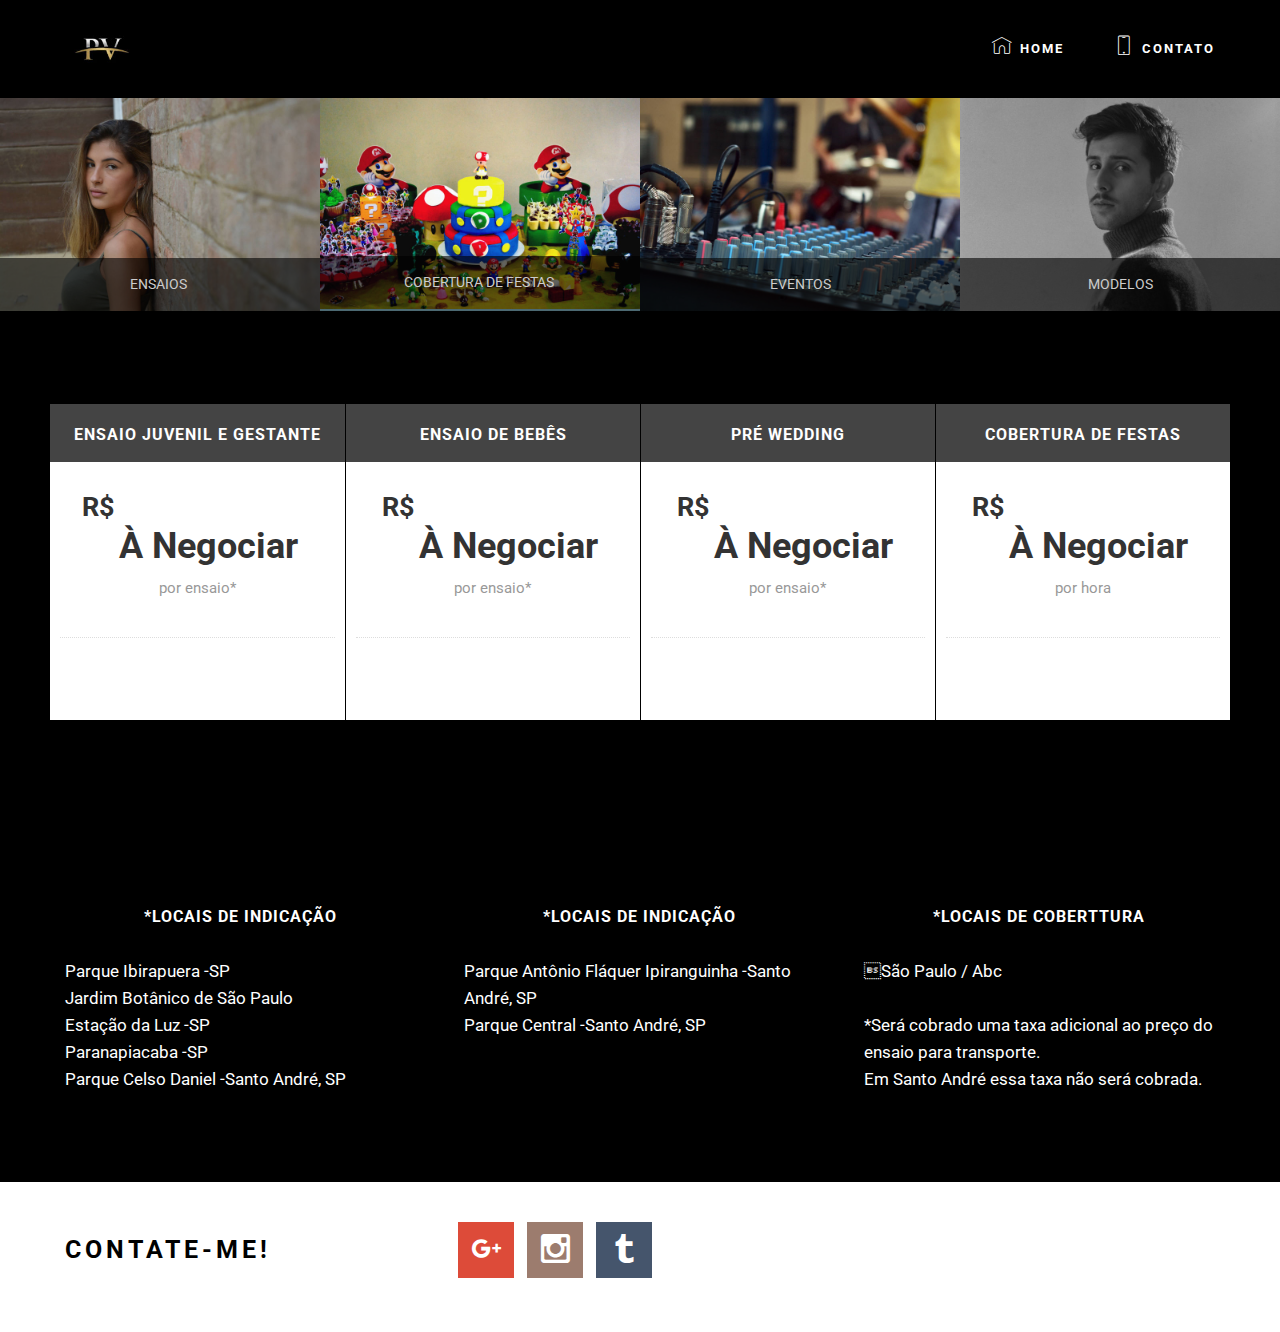
==== index.html @ 48c70015 "create github pages" ====
<!DOCTYPE html>
<html >
<head>
  <!-- Site made with Mobirise Website Builder v4.8.1, https://mobirise.com -->
  <meta charset="UTF-8">
  <meta http-equiv="X-UA-Compatible" content="IE=edge">
  <meta name="generator" content="Mobirise v4.8.1, mobirise.com">
  <meta name="viewport" content="width=device-width, initial-scale=1, minimum-scale=1">
  <link rel="shortcut icon" href="assets/images/2018-08-18-03.23.39-11-128x128.jpg" type="image/x-icon">
  <meta name="description" content="Fotografia, ensaios, coberturas de festas, fotos, abc, santo andré, são paulo

">
  <title>Saiba Mais</title>
  <link rel="stylesheet" href="assets/web/assets/mobirise-icons/mobirise-icons.css">
  <link rel="stylesheet" href="https://fonts.googleapis.com/css?family=Roboto:700,400&subset=cyrillic,latin,greek,vietnamese">
  <link rel="stylesheet" href="assets/bootstrap/css/bootstrap.min.css">
  <link rel="stylesheet" href="assets/socicon/css/socicon.min.css">
  <link rel="stylesheet" href="assets/mobirise/css/style.css">
  <link rel="stylesheet" href="assets/mobirise-gallery/style.css">
  <link rel="stylesheet" href="assets/mobirise-slider/style.css">
  <link rel="stylesheet" href="assets/mobirise/css/mbr-additional.css" type="text/css">
  
  
  
</head>
<body>
  <section class="mbr-navbar mbr-navbar--freeze mbr-navbar--absolute mbr-navbar--sticky mbr-navbar--auto-collapse" id="ext_menu-0" data-rv-view="0">
    <div class="mbr-navbar__section mbr-section">
        <div class="mbr-section__container container">
            <div class="mbr-navbar__container">
                <div class="mbr-navbar__column mbr-navbar__column--s mbr-navbar__brand">
                    <span class="mbr-navbar__brand-link mbr-brand mbr-brand--inline">
                        <span class="mbr-brand__logo"><a href="http://picturesvendrame.com"><img src="assets/images/2018-08-18-03.23.39-11-128x128.jpg" class="mbr-navbar__brand-img mbr-brand__img" alt="Fotografria" title="Fotografia"></a></span>
                        
                    </span>
                </div>
                <div class="mbr-navbar__hamburger mbr-hamburger"><span class="mbr-hamburger__line"></span></div>
                <div class="mbr-navbar__column mbr-navbar__menu">
                    <nav class="mbr-navbar__menu-box mbr-navbar__menu-box--inline-right">
                        <div class="mbr-navbar__column">
                            <ul class="mbr-navbar__items mbr-navbar__items--right float-left mbr-buttons mbr-buttons--freeze mbr-buttons--right btn-decorator mbr-buttons--active mbr-buttons--only-links"><li class="mbr-navbar__item"><a class="mbr-buttons__link btn text-white" href="https://sofiavendrame.github.io/PicturesVendrame/"><span class="mbri-home mbr-iconfont mbr-iconfont-btn"></span>HOME</a></li> <li class="mbr-navbar__item"><a class="mbr-buttons__link btn text-white" href="https://sofiavendrame.github.io/Contato/" target="_blank"><span class="mbri-mobile mbr-iconfont mbr-iconfont-btn"></span>CONTATO</a></li> </ul>                            
                            
                        </div>
                    </nav>
                </div>
            </div>
        </div>
    </div>
</section>

<section class="engine"><a href="https://mobiri.se/q">free responsive web templates</a></section><section class="mbr-gallery mbr-section mbr-section--no-padding mbr-after-navbar" id="gallery1-1" data-rv-view="2" style="background-color: rgb(76, 105, 114);">
    <!-- Gallery -->
    <div class=" mbr-gallery-layout-default">
        <div>
            <div class="row mbr-gallery-row no-gutter">

                <div class="col-lg-3 col-md-4 col-sm-6 col-xs-12 mbr-gallery-item">

                     <figcaption class="mbr-figure__caption mbr-figure__caption--std-grid">
                        <div class="mbr-caption-background"></div>
                        <small class="mbr-figure__caption-small">ENSAIOS&nbsp;</small>
                    </figcaption>

                    <a href="#lb-gallery1-1" data-slide-to="0" data-toggle="modal">
                        <img src="assets/images/dsc-555-2000x1333-800x533.jpg" alt="" title="ENSAIOS ">
                        <span class="icon glyphicon glyphicon-zoom-in"></span>
                    </a>
                </div><div class="col-lg-3 col-md-4 col-sm-6 col-xs-12 mbr-gallery-item">

                     <figcaption class="mbr-figure__caption mbr-figure__caption--std-grid">
                        <div class="mbr-caption-background"></div>
                        <small class="mbr-figure__caption-small">COBERTURA DE FESTAS&nbsp;</small>
                    </figcaption>

                    <a href="#lb-gallery1-1" data-slide-to="1" data-toggle="modal">
                        <img src="assets/images/dsc-1242-2000x1319-800x528.jpg" alt="" title="">
                        <span class="icon glyphicon glyphicon-zoom-in"></span>
                    </a>
                </div><div class="col-lg-3 col-md-4 col-sm-6 col-xs-12 mbr-gallery-item">

                     <figcaption class="mbr-figure__caption mbr-figure__caption--std-grid">
                        <div class="mbr-caption-background"></div>
                        <small class="mbr-figure__caption-small">EVENTOS<br></small>
                    </figcaption>

                    <a href="#lb-gallery1-1" data-slide-to="2" data-toggle="modal">
                        <img src="assets/images/dsc-991-2000x1333-800x533.jpg" alt="" title="ENSAIOS ">
                        <span class="icon glyphicon glyphicon-zoom-in"></span>
                    </a>
                </div><div class="col-lg-3 col-md-4 col-sm-6 col-xs-12 mbr-gallery-item">

                     <figcaption class="mbr-figure__caption mbr-figure__caption--std-grid">
                        <div class="mbr-caption-background"></div>
                        <small class="mbr-figure__caption-small">MODELOS<br></small>
                    </figcaption>

                    <a href="#lb-gallery1-1" data-slide-to="3" data-toggle="modal">
                        <img src="assets/images/preto-e-branco-2000x1333-800x533.jpg" alt="" title="ENSAIOS ">
                        <span class="icon glyphicon glyphicon-zoom-in"></span>
                    </a>
                </div>
            </div>
        </div>
        <div class="clearfix"></div>
    </div>

    <!-- Lightbox -->
    <div data-app-prevent-settings="" class="mbr-slider modal fade carousel slide" tabindex="-1" data-keyboard="true" data-interval="false" id="lb-gallery1-1">
        <div class="modal-dialog">
            <div class="modal-content">
                <div class="modal-body">
                    <ol class="carousel-indicators">
                        <li data-app-prevent-settings="" data-target="#lb-gallery1-1" data-slide-to="0"></li><li data-app-prevent-settings="" data-target="#lb-gallery1-1" data-slide-to="1"></li><li data-app-prevent-settings="" data-target="#lb-gallery1-1" data-slide-to="2"></li><li data-app-prevent-settings="" data-target="#lb-gallery1-1" class=" active" data-slide-to="3"></li>
                    </ol>
                    <div class="carousel-inner">
                        <div class="item">
                            <img src="assets/images/dsc-555-2000x1333.jpg" alt="" title="ENSAIOS ">
                        </div><div class="item">
                            <img src="assets/images/dsc-1242-2000x1319.jpg" alt="" title="">
                        </div><div class="item">
                            <img src="assets/images/dsc-991-2000x1333.jpg" alt="" title="ENSAIOS ">
                        </div><div class="item active">
                            <img src="assets/images/preto-e-branco-2000x1333.jpg" alt="" title="ENSAIOS ">
                        </div>
                    </div>
                    <a class="left carousel-control" role="button" data-slide="prev" href="#lb-gallery1-1">
                        <span class="glyphicon glyphicon-menu-left" aria-hidden="true"></span>
                        <span class="sr-only">Previous</span>
                    </a>
                    <a class="right carousel-control" role="button" data-slide="next" href="#lb-gallery1-1">
                        <span class="glyphicon glyphicon-menu-right" aria-hidden="true"></span>
                        <span class="sr-only">Next</span>
                    </a>

                    <a class="close" href="#" role="button" data-dismiss="modal">
                        <span class="glyphicon glyphicon-remove" aria-hidden="true"></span>
                        <span class="sr-only">Close</span>
                    </a>
                </div>
            </div>
        </div>
    </div>
</section>

<section class="mbr-section mbr-section--relative mbr-section--fixed-size" id="pricing-table1-2" data-rv-view="21" style="background-color: rgb(0, 0, 0);">
    
    <div class="mbr-section__container mbr-section__container--std-top-padding container" style="padding-top: 93px; margin-bottom: -31px;">
        <div class="row">
            <div class="mbr-plan col-xs-12 mbr-plan--first col-md-3 col-sm-6">
                <div class="mbr-plan__box">
                    <div class="mbr-plan__header">
                        <div class="mbr-header mbr-header--reduce mbr-header--center mbr-header--wysiwyg">
                            <h3 class="mbr-header__text">ENSAIO JUVENIL E GESTANTE</h3>
                        </div>
                    </div>
                    <div class="mbr-plan__number">
                        <div class="mbr-number mbr-number--price">
                            <div class="mbr-number__num">
                                <div class="mbr-number__group">
                                    <sup class="mbr-number__left">R$</sup><span class="mbr-number__value">À Negociar&nbsp;</span>
                                </div>
                            </div>
                            <div class="mbr-number__caption">por ensaio*</div>
                        </div>
                    </div>
                    <div class="mbr-plan__details"><ul><li></li></ul></div>
                    
                </div>
            </div>
            <div class="mbr-plan col-xs-12 col-md-3 col-sm-6">
                <div class="mbr-plan__box">
                    <div class="mbr-plan__header">
                        <div class="mbr-header mbr-header--reduce mbr-header--center mbr-header--wysiwyg">
                            <h3 class="mbr-header__text">ENSAIO DE BEBÊS</h3>
                        </div>
                    </div>
                    <div class="mbr-plan__number">
                        <div class="mbr-number mbr-number--price">
                            <div class="mbr-number__num">
                                <div class="mbr-number__group">
                                    <sup class="mbr-number__left">R$</sup><span class="mbr-number__value">À Negociar</span>
                                </div>
                            </div>
                            <div class="mbr-number__caption">por ensaio*</div>
                        </div>
                    </div>
                    <div class="mbr-plan__details"><ul><li></li></ul></div>
                    
                </div>
            </div>
            <div class="mbr-plan col-xs-12 col-md-3 col-sm-6">
                <div class="mbr-plan__box">
                    <div class="mbr-plan__header">
                        <div class="mbr-header mbr-header--reduce mbr-header--center mbr-header--wysiwyg">
                            <h3 class="mbr-header__text">PRÉ WEDDING</h3>
                        </div>
                    </div>
                    <div class="mbr-plan__number">
                        <div class="mbr-number mbr-number--price">
                            <div class="mbr-number__num">
                                <div class="mbr-number__group">
                                    <sup class="mbr-number__left">R$</sup><span class="mbr-number__value">À Negociar</span>
                                </div>
                            </div>
                            <div class="mbr-number__caption">por ensaio*</div>
                        </div>
                    </div>
                    <div class="mbr-plan__details"><ul><li></li></ul></div>
                    
                </div>
            </div>
            <div class="mbr-plan col-xs-12 mbr-plan--last col-md-3 col-sm-6">
                <div class="mbr-plan__box">
                    <div class="mbr-plan__header">
                        <div class="mbr-header mbr-header--reduce mbr-header--center mbr-header--wysiwyg">
                            <h3 class="mbr-header__text">COBERTURA DE FESTAS</h3>
                        </div>
                    </div>
                    <div class="mbr-plan__number">
                        <div class="mbr-number mbr-number--price">
                            <div class="mbr-number__num">
                                <div class="mbr-number__group">
                                    <sup class="mbr-number__left">R$</sup><span class="mbr-number__value">À Negociar</span>
                                </div>
                            </div>
                            <div class="mbr-number__caption">por hora</div>
                        </div>
                    </div>
                    <div class="mbr-plan__details"><ul><li></li></ul></div>
                    
                </div>
            </div>
            
        </div>
    </div>
</section>

<section class="mbr-section mbr-section--relative mbr-section--fixed-size" id="content4-6" data-rv-view="24" style="background-color: rgb(0, 0, 0);">
    
    
    <div class="mbr-section__container container mbr-section__container--std-top-padding" style="padding-top: 93px;">
        <div class="mbr-section__row row">
            <div class="mbr-section__col col-xs-12 col-sm-4">
                
                <div class="mbr-section__container mbr-section__container--middle">
                    <div class="mbr-header mbr-header--reduce mbr-header--center mbr-header--wysiwyg">
                        <h3 class="mbr-header__text">*LOCAIS DE INDICAÇÃO</h3>
                    </div>
                </div>
                <div class="mbr-section__container mbr-section__container--last" style="padding-bottom: 93px;">
                    <div class="mbr-article mbr-article--wysiwyg">
                        <p>Parque Ibirapuera -SP<br>Jardim Botânico de São Paulo<br>Estação da Luz -SP<br>Paranapiacaba -SP<br>Parque Celso Daniel -Santo André, SP<br></p>
                    </div>
                </div>
                
            </div>
            <div class="mbr-section__col col-xs-12 col-sm-4">
                
                <div class="mbr-section__container mbr-section__container--middle">
                    <div class="mbr-header mbr-header--reduce mbr-header--center mbr-header--wysiwyg">
                        <h3 class="mbr-header__text">*LOCAIS DE INDICAÇÃO</h3>
                    </div>
                </div>
                <div class="mbr-section__container mbr-section__container--last" style="padding-bottom: 93px;">
                    <div class="mbr-article mbr-article--wysiwyg">
                        <p>Parque Antônio Fláquer Ipiranguinha -Santo André, SP<br>Parque Central -Santo André, SP</p>
                    </div>
                </div>
                
            </div>
            
            <div class="mbr-section__col col-xs-12 col-sm-4">
                
                <div class="mbr-section__container mbr-section__container--middle">
                    <div class="mbr-header mbr-header--reduce mbr-header--center mbr-header--wysiwyg">
                        <h3 class="mbr-header__text">*LOCAIS DE COBERTTURA</h3>
                    </div>
                </div>
                <div class="mbr-section__container mbr-section__container--last" style="padding-bottom: 93px;">
                    <div class="mbr-article mbr-article--wysiwyg">
                        <p>São Paulo / Abc<br><br>*Será cobrado uma taxa adicional ao preço do ensaio para transporte.<br>Em Santo André essa taxa não será cobrada.</p>
                    </div>
                </div>
                
            </div>
            
            
            
            
            
        </div>
    </div>
</section>

<section class="mbr-section mbr-section--relative mbr-section--fixed-size" id="social-buttons2-7" data-rv-view="27" style="background-color: rgb(255, 255, 255);">
    

    <div class="mbr-section__container container">
        <div class="mbr-header mbr-header--inline row" style="padding-top: 40.8px; padding-bottom: 40.8px;">
            <div class="col-sm-4">
                <h3 class="mbr-header__text">CONTATE-ME!</h3>
            </div>
            <div class="mbr-social-icons mbr-social-icons--style-1 col-sm-8">  <a class="mbr-social-icons__icon socicon-bg-googleplus" title="Google+" target="_blank" href="https://plus.google.com/u/0/115779904262797556716"><i class="socicon socicon-googleplus"></i></a>  <a class="mbr-social-icons__icon socicon-bg-instagram" title="Instagram" target="_blank" href="https://www.instagram.com/picturesvendrame/"><i class="socicon socicon-instagram"></i></a>    <a class="mbr-social-icons__icon socicon-bg-tumblr" title="Tumblr" target="_blank" href="http://acaloradora.tumblr.com/"><i class="socicon socicon-tumblr"></i></a>  </div>
        </div>
    </div>
</section>


  <script src="assets/web/assets/jquery/jquery.min.js"></script>
  <script src="assets/bootstrap/js/bootstrap.min.js"></script>
  <script src="assets/smooth-scroll/smooth-scroll.js"></script>
  <script src="assets/bootstrap-carousel-swipe/bootstrap-carousel-swipe.js"></script>
  <script src="assets/masonry/masonry.pkgd.min.js"></script>
  <script src="assets/imagesloaded/imagesloaded.pkgd.min.js"></script>
  <script src="assets/mobirise/js/script.js"></script>
  <script src="assets/mobirise-gallery/script.js"></script>
  
  
</body>
</html>
---- assets/web/assets/mobirise-icons/mobirise-icons.css ----
@font-face {
  font-family: 'MobiriseIcons';
  src:  url('mobirise-icons.eot?spat4u');
  src:  url('mobirise-icons.eot?spat4u#iefix') format('embedded-opentype'),
    url('mobirise-icons.ttf?spat4u') format('truetype'),
    url('mobirise-icons.woff?spat4u') format('woff'),
    url('mobirise-icons.svg?spat4u#MobiriseIcons') format('svg');
  font-weight: normal;
  font-style: normal;
}

[class^="mbri-"], [class*=" mbri-"] {
  /* use !important to prevent issues with browser extensions that change fonts */
  font-family: MobiriseIcons !important;
  speak: none;
  font-style: normal;
  font-weight: normal;
  font-variant: normal;
  text-transform: none;
  line-height: 1;

  /* Better Font Rendering =========== */
  -webkit-font-smoothing: antialiased;
  -moz-osx-font-smoothing: grayscale;
}

.mbri-add-submenu:before {
  content: "\e900";
}
.mbri-alert:before {
  content: "\e901";
}
.mbri-align-center:before {
  content: "\e902";
}
.mbri-align-justify:before {
  content: "\e903";
}
.mbri-align-left:before {
  content: "\e904";
}
.mbri-align-right:before {
  content: "\e905";
}
.mbri-android:before {
  content: "\e906";
}
.mbri-apple:before {
  content: "\e907";
}
.mbri-arrow-down:before {
  content: "\e908";
}
.mbri-arrow-next:before {
  content: "\e909";
}
.mbri-arrow-prev:before {
  content: "\e90a";
}
.mbri-arrow-up:before {
  content: "\e90b";
}
.mbri-bold:before {
  content: "\e90c";
}
.mbri-bookmark:before {
  content: "\e90d";
}
.mbri-bootstrap:before {
  content: "\e90e";
}
.mbri-briefcase:before {
  content: "\e90f";
}
.mbri-browse:before {
  content: "\e910";
}
.mbri-bulleted-list:before {
  content: "\e911";
}
.mbri-calendar:before {
  content: "\e912";
}
.mbri-camera:before {
  content: "\e913";
}
.mbri-cart-add:before {
  content: "\e914";
}
.mbri-cart-full:before {
  content: "\e915";
}
.mbri-cash:before {
  content: "\e916";
}
.mbri-change-style:before {
  content: "\e917";
}
.mbri-chat:before {
  content: "\e918";
}
.mbri-clock:before {
  content: "\e919";
}
.mbri-close:before {
  content: "\e91a";
}
.mbri-cloud:before {
  content: "\e91b";
}
.mbri-code:before {
  content: "\e91c";
}
.mbri-contact-form:before {
  content: "\e91d";
}
.mbri-credit-card:before {
  content: "\e91e";
}
.mbri-cursor-click:before {
  content: "\e91f";
}
.mbri-cust-feedback:before {
  content: "\e920";
}
.mbri-database:before {
  content: "\e921";
}
.mbri-delivery:before {
  content: "\e922";
}
.mbri-desktop:before {
  content: "\e923";
}
.mbri-devices:before {
  content: "\e924";
}
.mbri-down:before {
  content: "\e925";
}
.mbri-download:before {
  content: "\e989";
}
.mbri-drag-n-drop:before {
  content: "\e927";
}
.mbri-drag-n-drop2:before {
  content: "\e928";
}
.mbri-edit:before {
  content: "\e929";
}
.mbri-edit2:before {
  content: "\e92a";
}
.mbri-error:before {
  content: "\e92b";
}
.mbri-extension:before {
  content: "\e92c";
}
.mbri-features:before {
  content: "\e92d";
}
.mbri-file:before {
  content: "\e92e";
}
.mbri-flag:before {
  content: "\e92f";
}
.mbri-folder:before {
  content: "\e930";
}
.mbri-gift:before {
  content: "\e931";
}
.mbri-github:before {
  content: "\e932";
}
.mbri-globe:before {
  content: "\e933";
}
.mbri-globe-2:before {
  content: "\e934";
}
.mbri-growing-chart:before {
  content: "\e935";
}
.mbri-hearth:before {
  content: "\e936";
}
.mbri-help:before {
  content: "\e937";
}
.mbri-home:before {
  content: "\e938";
}
.mbri-hot-cup:before {
  content: "\e939";
}
.mbri-idea:before {
  content: "\e93a";
}
.mbri-image-gallery:before {
  content: "\e93b";
}
.mbri-image-slider:before {
  content: "\e93c";
}
.mbri-info:before {
  content: "\e93d";
}
.mbri-italic:before {
  content: "\e93e";
}
.mbri-key:before {
  content: "\e93f";
}
.mbri-laptop:before {
  content: "\e940";
}
.mbri-layers:before {
  content: "\e941";
}
.mbri-left-right:before {
  content: "\e942";
}
.mbri-left:before {
  content: "\e943";
}
.mbri-letter:before {
  content: "\e944";
}
.mbri-like:before {
  content: "\e945";
}
.mbri-link:before {
  content: "\e946";
}
.mbri-lock:before {
  content: "\e947";
}
.mbri-login:before {
  content: "\e948";
}
.mbri-logout:before {
  content: "\e949";
}
.mbri-magic-stick:before {
  content: "\e94a";
}
.mbri-map-pin:before {
  content: "\e94b";
}
.mbri-menu:before {
  content: "\e94c";
}
.mbri-mobile:before {
  content: "\e94d";
}
.mbri-mobile2:before {
  content: "\e94e";
}
.mbri-mobirise:before {
  content: "\e94f";
}
.mbri-more-horizontal:before {
  content: "\e950";
}
.mbri-more-vertical:before {
  content: "\e951";
}
.mbri-music:before {
  content: "\e952";
}
.mbri-new-file:before {
  content: "\e953";
}
.mbri-numbered-list:before {
  content: "\e954";
}
.mbri-opened-folder:before {
  content: "\e955";
}
.mbri-pages:before {
  content: "\e956";
}
.mbri-paper-plane:before {
  content: "\e957";
}
.mbri-paperclip:before {
  content: "\e958";
}
.mbri-photo:before {
  content: "\e959";
}
.mbri-photos:before {
  content: "\e95a";
}
.mbri-pin:before {
  content: "\e95b";
}
.mbri-play:before {
  content: "\e95c";
}
.mbri-plus:before {
  content: "\e95d";
}
.mbri-preview:before {
  content: "\e95e";
}
.mbri-print:before {
  content: "\e95f";
}
.mbri-protect:before {
  content: "\e960";
}
.mbri-question:before {
  content: "\e961";
}
.mbri-quote-left:before {
  content: "\e962";
}
.mbri-quote-right:before {
  content: "\e963";
}
.mbri-refresh:before {
  content: "\e964";
}
.mbri-responsive:before {
  content: "\e965";
}
.mbri-right:before {
  content: "\e966";
}
.mbri-rocket:before {
  content: "\e967";
}
.mbri-sad-face:before {
  content: "\e968";
}
.mbri-sale:before {
  content: "\e969";
}
.mbri-save:before {
  content: "\e96a";
}
.mbri-search:before {
  content: "\e96b";
}
.mbri-setting:before {
  content: "\e96c";
}
.mbri-setting2:before {
  content: "\e96d";
}
.mbri-setting3:before {
  content: "\e96e";
}
.mbri-share:before {
  content: "\e96f";
}
.mbri-shopping-bag:before {
  content: "\e970";
}
.mbri-shopping-basket:before {
  content: "\e971";
}
.mbri-shopping-cart:before {
  content: "\e972";
}
.mbri-sites:before {
  content: "\e973";
}
.mbri-smile-face:before {
  content: "\e974";
}
.mbri-speed:before {
  content: "\e975";
}
.mbri-star:before {
  content: "\e976";
}
.mbri-success:before {
  content: "\e977";
}
.mbri-sun:before {
  content: "\e978";
}
.mbri-sun2:before {
  content: "\e979";
}
.mbri-tablet:before {
  content: "\e97a";
}
.mbri-tablet-vertical:before {
  content: "\e97b";
}
.mbri-target:before {
  content: "\e97c";
}
.mbri-timer:before {
  content: "\e97d";
}
.mbri-to-ftp:before {
  content: "\e97e";
}
.mbri-to-local-drive:before {
  content: "\e97f";
}
.mbri-touch-swipe:before {
  content: "\e980";
}
.mbri-touch:before {
  content: "\e981";
}
.mbri-trash:before {
  content: "\e982";
}
.mbri-underline:before {
  content: "\e983";
}
.mbri-unlink:before {
  content: "\e984";
}
.mbri-unlock:before {
  content: "\e985";
}
.mbri-up-down:before {
  content: "\e986";
}
.mbri-up:before {
  content: "\e987";
}
.mbri-update:before {
  content: "\e988";
}
.mbri-upload:before {
 content: "\e926"; 
}
.mbri-user:before {
  content: "\e98a";
}
.mbri-user2:before {
  content: "\e98b";
}
.mbri-users:before {
  content: "\e98c";
}
.mbri-video:before {
  content: "\e98d";
}
.mbri-video-play:before {
  content: "\e98e";
}
.mbri-watch:before {
  content: "\e98f";
}
.mbri-website-theme:before {
  content: "\e990";
}
.mbri-wifi:before {
  content: "\e991";
}
.mbri-windows:before {
  content: "\e992";
}
.mbri-zoom-out:before {
  content: "\e993";
}
.mbri-redo:before {
  content: "\e994";
}
.mbri-undo:before {
  content: "\e995";
}
---- assets/socicon/css/socicon.min.css ----
@charset "UTF-8";@font-face{font-family:"socicon";src:url("../fonts/socicon.eot");src:url("../fonts/socicon.eot?#iefix") format("embedded-opentype"),url("../fonts/socicon.woff") format("woff"),url("../fonts/socicon.ttf") format("truetype"),url("../fonts/socicon.svg#sociconregular") format("svg");font-weight:normal;font-style:normal}.socicon:before{position:relative;top:1px;display:inline-block;font-family:"socicon";font-style:normal;font-weight:normal;line-height:1;text-transform:none !important;-webkit-font-smoothing:antialiased;-moz-osx-font-smoothing:grayscale}.socicon-twitter:before{content:"\e040"}.socicon-facebook:before{content:"\e041"}.socicon-googleplus:before{content:"\e042"}.socicon-pinterest:before{content:"\e043"}.socicon-foursquare:before{content:"\e044"}.socicon-yahoo:before{content:"\e045"}.socicon-skype:before{content:"\e046"}.socicon-yelp:before{content:"\e047"}.socicon-feedburner:before{content:"\e048"}.socicon-linkedin:before{content:"\e049"}.socicon-viadeo:before{content:"\e04a"}.socicon-xing:before{content:"\e04b"}.socicon-myspace:before{content:"\e04c"}.socicon-soundcloud:before{content:"\e04d"}.socicon-spotify:before{content:"\e04e"}.socicon-grooveshark:before{content:"\e04f"}.socicon-mixcloud:before{content:"\e001"}.socicon-lastfm:before{content:"\e050"}.socicon-youtube:before{content:"\e051"}.socicon-vimeo:before{content:"\e052"}.socicon-dailymotion:before{content:"\e053"}.socicon-vine:before{content:"\e054"}.socicon-flickr:before{content:"\e055"}.socicon-500px:before{content:"\e056"}.socicon-instagram:before{content:"\e057"}.socicon-wordpress:before{content:"\e058"}.socicon-tumblr:before{content:"\e059"}.socicon-blogger:before{content:"\e020"}.socicon-technorati:before{content:"\e021"}.socicon-reddit:before{content:"\e022"}.socicon-dribbble:before{content:"\e023"}.socicon-stumbleupon:before{content:"\e024"}.socicon-digg:before{content:"\e025"}.socicon-envato:before{content:"\e026"}.socicon-behance:before{content:"\e027"}.socicon-delicious:before{content:"\e028"}.socicon-deviantart:before{content:"\e029"}.socicon-forrst:before{content:"\e02a"}.socicon-play:before{content:"\e02b"}.socicon-zerply:before{content:"\e02c"}.socicon-wikipedia:before{content:"\e02d"}.socicon-apple:before{content:"\e02e"}.socicon-flattr:before{content:"\e02f"}.socicon-github:before{content:"\e030"}.socicon-friendfeed:before{content:"\e032"}.socicon-newsvine:before{content:"\e033"}.socicon-identica:before{content:"\e034"}.socicon-bebo:before{content:"\e035"}.socicon-zynga:before{content:"\e036"}.socicon-steam:before{content:"\e037"}.socicon-xbox:before{content:"\e038"}.socicon-windows:before{content:"\e039"}.socicon-outlook:before{content:"\e010"}.socicon-coderwall:before{content:"\e011"}.socicon-tripadvisor:before{content:"\e012"}.socicon-appnet:before{content:"\e013"}.socicon-goodreads:before{content:"\e014"}.socicon-tripit:before{content:"\e015"}.socicon-lanyrd:before{content:"\e016"}.socicon-slideshare:before{content:"\e017"}.socicon-buffer:before{content:"\e018"}.socicon-rss:before{content:"\e00b"}.socicon-vkontakte:before{content:"\e01a"}.socicon-disqus:before{content:"\e019"}.socicon-houzz:before{content:"\e00a"}.socicon-mail:before{content:"\e01f"}.socicon-patreon:before{content:"\e01c"}.socicon-paypal:before{content:"\e00c"}.socicon-playstation:before{content:"\e03d"}.socicon-smugmug:before{content:"\e05e"}.socicon-swarm:before{content:"\e003"}.socicon-triplej:before{content:"\e009"}.socicon-yammer:before{content:"\e005"}.socicon-stackoverflow:before{content:"\e007"}.socicon-drupal:before{content:"\e002"}.socicon-odnoklassniki:before{content:"\e00d"}.socicon-android:before{content:"\e03e"}.socicon-meetup:before{content:"\e03c"}.socicon-persona:before{content:"\e008"}.socicon-amazon:before{content:"\e05c"}.socicon-ello:before{content:"\e006"}.socicon-8tracks:before{content:"\e05b"}.socicon-twitch:before{content:"\e05a"}.socicon-airbnb:before{content:"\e00e"}.socicon-pocket:before{content:"\e01e"}.socicon-whatsapp:before{content:"\e01b"}.socicon-storehouse:before{content:"\e01d"}.socicon-icq:before{content:"\e05d"}.socicon-modelmayhem:before{content:"\e000"}.socicon-istock:before{content:"\e004"}.socicon-angellist:before{content:"\e062"}.socicon-periscope:before{content:"\e00f"}.socicon-ravelry:before{content:"\e05f"}.socicon-snapchat:before{content:"\e03f"}.socicon-weibo:before{content:"\e060"}.socicon-douban:before{content:"\e03b"}.socicon-baidu:before{content:"\e061"}.socicon-qq:before{content:"\e03a"}.socicon-renren:before{content:"\e031"}.socicon-ebay:before{content:"\e063"}.socicon-imdb:before{content:"\e064"}.socicon-stayfriends:before{content:"\e065"}.socicon-residentadvisor:before{content:"\e066"}.socicon-google:before{content:"\e067"}.socicon-yandex:before{content:"\e068"}.socicon-sharethis:before{content:"\e069"}.socicon-bandcamp:before{content:"\e06a"}.socicon-itunes:before{content:"\e06b"}.socicon-deezer:before{content:"\e06c"}.socicon-medium:before{content:"\e06d"}.socicon-telegram:before{content:"\e06e"}.socicon-openid:before{content:"\e06f"}.socicon-amplement:before{content:"\e070"}.socicon-bg-twitter{background:#4da7de}.socicon-bg-twitter:hover{background:#4da7de !important}.socicon-bg-facebook{background:#3e5b98}.socicon-bg-facebook:hover{background:#3e5b98 !important}.socicon-bg-googleplus{background:#dd4b39}.socicon-bg-googleplus:hover{background:#dd4b39 !important}.socicon-bg-pinterest{background:#c92619}.socicon-bg-pinterest:hover{background:#c92619 !important}.socicon-bg-foursquare{background:#f94877}.socicon-bg-foursquare:hover{background:#f94877 !important}.socicon-bg-yahoo{background:#6e2a85}.socicon-bg-yahoo:hover{background:#6e2a85 !important}.socicon-bg-skype{background:#28abe3}.socicon-bg-skype:hover{background:#28abe3 !important}.socicon-bg-yelp{background:#c83218}.socicon-bg-yelp:hover{background:#c83218 !important}.socicon-bg-feedburner{background:#fc0}.socicon-bg-feedburner:hover{background:#fc0 !important}.socicon-bg-linkedin{background:#3371b7}.socicon-bg-linkedin:hover{background:#3371b7 !important}.socicon-bg-viadeo{background:#e4a000}.socicon-bg-viadeo:hover{background:#e4a000 !important}.socicon-bg-xing{background:#005a60}.socicon-bg-xing:hover{background:#005a60 !important}.socicon-bg-myspace{background:#323232}.socicon-bg-myspace:hover{background:#323232 !important}.socicon-bg-soundcloud{background:#fe3801}.socicon-bg-soundcloud:hover{background:#fe3801 !important}.socicon-bg-spotify{background:#7bb342}.socicon-bg-spotify:hover{background:#7bb342 !important}.socicon-bg-grooveshark{background:#000}.socicon-bg-grooveshark:hover{background:#000 !important}.socicon-bg-mixcloud{background:#000}.socicon-bg-mixcloud:hover{background:#000 !important}.socicon-bg-lastfm{background:#d41316}.socicon-bg-lastfm:hover{background:#d41316 !important}.socicon-bg-youtube{background:#e02a20}.socicon-bg-youtube:hover{background:#e02a20 !important}.socicon-bg-vimeo{background:#51b5e7}.socicon-bg-vimeo:hover{background:#51b5e7 !important}.socicon-bg-dailymotion{background:#004e72}.socicon-bg-dailymotion:hover{background:#004e72 !important}.socicon-bg-vine{background:#00b389}.socicon-bg-vine:hover{background:#00b389 !important}.socicon-bg-flickr{background:#1e1e1b}.socicon-bg-flickr:hover{background:#1e1e1b !important}.socicon-bg-500px{background:#58a9de}.socicon-bg-500px:hover{background:#58a9de !important}.socicon-bg-instagram{background:#9c7c6e}.socicon-bg-instagram:hover{background:#9c7c6e !important}.socicon-bg-wordpress{background:#464646}.socicon-bg-wordpress:hover{background:#464646 !important}.socicon-bg-tumblr{background:#45556c}.socicon-bg-tumblr:hover{background:#45556c !important}.socicon-bg-blogger{background:#ec661c}.socicon-bg-blogger:hover{background:#ec661c !important}.socicon-bg-technorati{background:#5cb030}.socicon-bg-technorati:hover{background:#5cb030 !important}.socicon-bg-reddit{background:#e74a1e}.socicon-bg-reddit:hover{background:#e74a1e !important}.socicon-bg-dribbble{background:#e84d88}.socicon-bg-dribbble:hover{background:#e84d88 !important}.socicon-bg-stumbleupon{background:#e64011}.socicon-bg-stumbleupon:hover{background:#e64011 !important}.socicon-bg-digg{background:#1d1d1b}.socicon-bg-digg:hover{background:#1d1d1b !important}.socicon-bg-envato{background:#597c3a}.socicon-bg-envato:hover{background:#597c3a !important}.socicon-bg-behance{background:#000}.socicon-bg-behance:hover{background:#000 !important}.socicon-bg-delicious{background:#020202}.socicon-bg-delicious:hover{background:#020202 !important}.socicon-bg-deviantart{background:#c5d200}.socicon-bg-deviantart:hover{background:#c5d200 !important}.socicon-bg-forrst{background:#5b9a68}.socicon-bg-forrst:hover{background:#5b9a68 !important}.socicon-bg-play{background:#000}.socicon-bg-play:hover{background:#000 !important}.socicon-bg-zerply{background:#9dbc7a}.socicon-bg-zerply:hover{background:#9dbc7a !important}.socicon-bg-wikipedia{background:#000}.socicon-bg-wikipedia:hover{background:#000 !important}.socicon-bg-apple{background:#b9bfc1}.socicon-bg-apple:hover{background:#b9bfc1 !important}.socicon-bg-flattr{background:#f67c1a}.socicon-bg-flattr:hover{background:#f67c1a !important}.socicon-bg-github{background:#221e1b}.socicon-bg-github:hover{background:#221e1b !important}.socicon-bg-friendfeed{background:#2f72c4}.socicon-bg-friendfeed:hover{background:#2f72c4 !important}.socicon-bg-newsvine{background:#075b2f}.socicon-bg-newsvine:hover{background:#075b2f !important}.socicon-bg-identica{background:#000}.socicon-bg-identica:hover{background:#000 !important}.socicon-bg-bebo{background:#ef1011}.socicon-bg-bebo:hover{background:#ef1011 !important}.socicon-bg-zynga{background:#dc0606}.socicon-bg-zynga:hover{background:#dc0606 !important}.socicon-bg-steam{background:#171a21}.socicon-bg-steam:hover{background:#171a21 !important}.socicon-bg-xbox{background:#92c83e}.socicon-bg-xbox:hover{background:#92c83e !important}.socicon-bg-windows{background:#00bdf6}.socicon-bg-windows:hover{background:#00bdf6 !important}.socicon-bg-outlook{background:#0072c6}.socicon-bg-outlook:hover{background:#0072c6 !important}.socicon-bg-coderwall{background:#3e8dcc}.socicon-bg-coderwall:hover{background:#3e8dcc !important}.socicon-bg-tripadvisor{background:#4b7e37}.socicon-bg-tripadvisor:hover{background:#4b7e37 !important}.socicon-bg-appnet{background:#494949}.socicon-bg-appnet:hover{background:#494949 !important}.socicon-bg-goodreads{background:#463020}.socicon-bg-goodreads:hover{background:#463020 !important}.socicon-bg-tripit{background:#1982c3}.socicon-bg-tripit:hover{background:#1982c3 !important}.socicon-bg-lanyrd{background:#3c80c9}.socicon-bg-lanyrd:hover{background:#3c80c9 !important}.socicon-bg-slideshare{background:#4ba3a6}.socicon-bg-slideshare:hover{background:#4ba3a6 !important}.socicon-bg-buffer{background:#000}.socicon-bg-buffer:hover{background:#000 !important}.socicon-bg-rss{background:#f26109}.socicon-bg-rss:hover{background:#f26109 !important}.socicon-bg-vkontakte{background:#5a7fa6}.socicon-bg-vkontakte:hover{background:#5a7fa6 !important}.socicon-bg-disqus{background:#2e9fff}.socicon-bg-disqus:hover{background:#2e9fff !important}.socicon-bg-houzz{background:#7cc04b}.socicon-bg-houzz:hover{background:#7cc04b !important}.socicon-bg-mail{background:#000}.socicon-bg-mail:hover{background:#000 !important}.socicon-bg-patreon{background:#e44727}.socicon-bg-patreon:hover{background:#e44727 !important}.socicon-bg-paypal{background:#009cde}.socicon-bg-paypal:hover{background:#009cde !important}.socicon-bg-playstation{background:#000}.socicon-bg-playstation:hover{background:#000 !important}.socicon-bg-smugmug{background:#acfd32}.socicon-bg-smugmug:hover{background:#acfd32 !important}.socicon-bg-swarm{background:#fc9d3c}.socicon-bg-swarm:hover{background:#fc9d3c !important}.socicon-bg-triplej{background:#e53531}.socicon-bg-triplej:hover{background:#e53531 !important}.socicon-bg-yammer{background:#1175c4}.socicon-bg-yammer:hover{background:#1175c4 !important}.socicon-bg-stackoverflow{background:#fd9827}.socicon-bg-stackoverflow:hover{background:#fd9827 !important}.socicon-bg-drupal{background:#00598e}.socicon-bg-drupal:hover{background:#00598e !important}.socicon-bg-odnoklassniki{background:#f48420}.socicon-bg-odnoklassniki:hover{background:#f48420 !important}.socicon-bg-android{background:#8ec047}.socicon-bg-android:hover{background:#8ec047 !important}.socicon-bg-meetup{background:#e2373c}.socicon-bg-meetup:hover{background:#e2373c !important}.socicon-bg-persona{background:#e6753d}.socicon-bg-persona:hover{background:#e6753d !important}.socicon-bg-amazon{background:#f90}.socicon-bg-amazon:hover{background:#f90 !important}.socicon-bg-ello{background:#000}.socicon-bg-ello:hover{background:#000 !important}.socicon-bg-8tracks{background:#122c4b}.socicon-bg-8tracks:hover{background:#122c4b !important}.socicon-bg-twitch{background:#6441a5}.socicon-bg-twitch:hover{background:#6441a5 !important}.socicon-bg-airbnb{background:#ff5a5f}.socicon-bg-airbnb:hover{background:#ff5a5f !important}.socicon-bg-pocket{background:#ed4055}.socicon-bg-pocket:hover{background:#ed4055 !important}.socicon-bg-whatsapp{background:#20b038}.socicon-bg-whatsapp:hover{background:#20b038 !important}.socicon-bg-storehouse{background:#25b0e6}.socicon-bg-storehouse:hover{background:#25b0e6 !important}.socicon-bg-icq{background:#7ebd00}.socicon-bg-icq:hover{background:#7ebd00 !important}.socicon-bg-modelmayhem{background:#000}.socicon-bg-modelmayhem:hover{background:#000 !important}.socicon-bg-istock{background:#000}.socicon-bg-istock:hover{background:#000 !important}.socicon-bg-angellist{background:#000}.socicon-bg-angellist:hover{background:#000 !important}.socicon-bg-periscope{background:#3aa4c6}.socicon-bg-periscope:hover{background:#3aa4c6 !important}.socicon-bg-ravelry{background:#b6014c}.socicon-bg-ravelry:hover{background:#b6014c !important}.socicon-bg-snapchat{background:#fffa37}.socicon-bg-snapchat:hover{background:#fffa37 !important}.socicon-bg-weibo{background:#e31c34}.socicon-bg-weibo:hover{background:#e31c34 !important}.socicon-bg-douban{background:#3ca353}.socicon-bg-douban:hover{background:#3ca353 !important}.socicon-bg-baidu{background:#2629d9}.socicon-bg-baidu:hover{background:#2629d9 !important}.socicon-bg-qq{background:#4297d3}.socicon-bg-qq:hover{background:#4297d3 !important}.socicon-bg-renren{background:#2266b0}.socicon-bg-renren:hover{background:#2266b0 !important}.socicon-bg-ebay{background:#333}.socicon-bg-ebay:hover{background:#333 !important}.socicon-bg-imdb{background:#e8ba00}.socicon-bg-imdb:hover{background:#e8ba00 !important}.socicon-bg-stayfriends{background:#f08a1c}.socicon-bg-stayfriends:hover{background:#f08a1c !important}.socicon-bg-residentadvisor{background:#b3be1b}.socicon-bg-residentadvisor:hover{background:#b3be1b !important}.socicon-bg-google{background:#4285f4}.socicon-bg-google:hover{background:#4285f4 !important}.socicon-bg-yandex{background:#f00}.socicon-bg-yandex:hover{background:#f00 !important}.socicon-bg-sharethis{background:#01bf01}.socicon-bg-sharethis:hover{background:#01bf01 !important}.socicon-bg-bandcamp{background:#619aa9}.socicon-bg-bandcamp:hover{background:#619aa9 !important}.socicon-bg-itunes{background:#ff5e51}.socicon-bg-itunes:hover{background:#ff5e51 !important}.socicon-bg-deezer{background:#32323d}.socicon-bg-deezer:hover{background:#32323d !important}.socicon-bg-medium{background:#000}.socicon-bg-medium:hover{background:#000 !important}.socicon-bg-telegram{background:#08c}.socicon-bg-telegram:hover{background:#08c !important}.socicon-bg-openid{background:#f78c40}.socicon-bg-openid:hover{background:#f78c40 !important}.socicon-bg-amplement{background:#0996c3}.socicon-bg-amplement:hover{background:#0996c3 !important}
---- assets/mobirise/css/style.css ----
.engine {
	position: absolute;
	text-indent: -2400px;
	text-align: center;
	padding: 0;
	top: 0;
	left: -2400px;
}.is-builder .animated {
  -webkit-animation-name: none !important;
  animation-name: none !important;
}
html {
  position: relative;
  min-height: 100%;
}
.mbr-embedded-video {
  position: relative;
}
.mbr-background-video,
.mbr-background-video-preview {
  bottom: 0;
  left: 0;
  overflow: hidden;
  position: absolute;
  right: 0;
  top: 0;
}
.mbr-parallax-background,
.mbr-background {
  background-attachment: fixed !important;
  background-position: 50% 0;
  background-repeat: no-repeat;
  background-size: cover !important;
}
.mbr-hidden-scrollbar .mbr-parallax-background {
  background-size: auto 130%;
}
.mobile .mbr-parallax-background {
  background-attachment: scroll !important;
}
.mbr-background {
  background-attachment: scroll !important;
}
.mbr-navbar {
  position: relative;
  width: 100%;
}
.mbr-navbar:before {
  content: "";
  display: block;
}
.mbr-navbar__brand-link:after,
.mbr-navbar__brand-img {
  max-height: 74px;
  height: 100%;
}
.mbr-navbar:before,
.mbr-navbar__container {
  height: 98px;
}
.mbr-navbar--ss .mbr-navbar__brand-link:after,
.mbr-navbar--ss .mbr-navbar__brand-img {
  height: 74px;
}
.mbr-navbar--ss:before,
.mbr-navbar--ss .mbr-navbar__container {
  height: 98px;
}
.mbr-navbar--xs .mbr-navbar__brand-link:after,
.mbr-navbar--xs .mbr-navbar__brand-img {
  height: 32px;
}
.mbr-navbar--xs:before,
.mbr-navbar--xs .mbr-navbar__container {
  height: 56px;
}
.mbr-navbar--s .mbr-navbar__brand-link:after,
.mbr-navbar--s .mbr-navbar__brand-img {
  height: 48px;
}
.mbr-navbar--s:before,
.mbr-navbar--s .mbr-navbar__container {
  height: 72px;
}
.mbr-navbar--m .mbr-navbar__brand-link:after,
.mbr-navbar--m .mbr-navbar__brand-img {
  height: 64px;
}
.mbr-navbar--m:before,
.mbr-navbar--m .mbr-navbar__container {
  height: 88px;
}
.mbr-navbar--l .mbr-navbar__brand-link:after,
.mbr-navbar--l .mbr-navbar__brand-img {
  height: 96px;
}
.mbr-navbar--l:before,
.mbr-navbar--l .mbr-navbar__container {
  height: 120px;
}
.mbr-navbar--xl .mbr-navbar__brand-link:after,
.mbr-navbar--xl .mbr-navbar__brand-img {
  height: 128px;
}
.mbr-navbar--xl:before,
.mbr-navbar--xl .mbr-navbar__container {
  height: 152px;
}
.mbr-navbar--short .mbr-navbar__brand-link:after,
.mbr-navbar--short .mbr-navbar__brand-img {
  height: 40px;
}
.mbr-navbar--short .mbr-brand__logo .mbr-iconfont{
  font-size: 40px;
}
.mbr-navbar--short:before,
.mbr-navbar--short .mbr-navbar__container {
  height: 64px;
}
.mbr-navbar--short .mbr-navbar__container {
  padding: 12px 0;
}
@media (max-width: 767px) {
  .mbr-navbar--short .mbr-navbar__brand-link:after,
  .mbr-navbar--short .mbr-navbar__brand-img {
    height: 31px;
  }
  .mbr-navbar--short:before,
  .mbr-navbar--short .mbr-navbar__container {
    height: 45px;
  }
  .mbr-navbar--short .mbr-navbar__container {
    padding: 7px 0;
  }
}
.mbr-navbar__brand-img {
  position: relative;
}
.mbr-navbar__brand-img,
.mbr-navbar__container,
.mbr-navbar__section {
  -webkit-transition: all 300ms ease-in-out 0s;
  -o-transition: all 300ms ease-in-out 0s;
  transition: all 300ms ease-in-out 0s;
}
.mbr-navbar__section {
  background: #2c2c2c;
  height: auto;
  position: absolute;
  top: 0;
  width: 100%;
  z-index: 1000;
}
.mbr-navbar__container {
  display: table;
  padding: 12px 0;
  width: 100%;
}
.mbr-navbar__menu-box {
  display: table;
  width: 100%;
}
.mbr-navbar__menu-box--inline-left,
.mbr-navbar__menu-box--inline-center,
.mbr-navbar__menu-box--inline-right {
  display: block;
  text-align: left;
}
.mbr-navbar__menu-box--inline-center {
  text-align: center;
}
.mbr-navbar__menu-box--inline-right {
  text-align: right;
}
.mbr-navbar__column {
  display: table-cell;
  vertical-align: middle;
}
.mbr-navbar__column--xxs {
  width: 1%;
}
.mbr-navbar__column--xs {
  width: 10%;
}
.mbr-navbar__column--s {
  width: 20%;
}
.mbr-navbar__column--m {
  width: 30%;
}
.mbr-navbar__column--l {
  width: 40%;
}
.mbr-navbar__column--xl {
  width: 50%;
}
.mbr-navbar__menu-box--inline-left .mbr-navbar__column,
.mbr-navbar__menu-box--inline-center .mbr-navbar__column,
.mbr-navbar__menu-box--inline-right .mbr-navbar__column {
  display: inline-block;
}
.mbr-navbar__items {
  float: left;
  padding-left: 0px;
  position: relative;
  left: -20px;
}
.mbr-navbar__items--right {
  float: right;
  left: 0;
}
.float-left {
  float: left;
}
.mbr-navbar__item {
  display: block;
  float: left;
  position: relative;
}
.mbr-navbar__hamburger {
  display: none;
  margin-top: -11px;
  position: absolute;
  right: 0;
  top: 50%;
  z-index: 10000;
}
.mbr-navbar--collapsed .mbr-navbar__container {
  position: relative;
}
.mbr-navbar--collapsed .mbr-navbar__column {
  display: block;
  width: 100%;
}
.mbr-navbar--collapsed .mbr-navbar__items--right {
  padding-top: 13px;
}
.mbr-navbar--collapsed .mbr-navbar__menu {
  background: rgba(0, 0, 0, 0.9);
  display: none;
  height: 100%;
  left: 0;
  position: fixed;
  top: 0;
  width: 100%;
  z-index: 9999;
}
.mbr-navbar--collapsed .mbr-navbar__menu-box {
  display: table-cell;
  vertical-align: middle;
}
.mbr-navbar--collapsed .mbr-navbar__items {
  float: none;
}
.mbr-navbar--collapsed .mbr-navbar__item {
  float: none;
}
.mbr-navbar--collapsed .mbr-navbar__hamburger {
  display: block;
}
.mbr-navbar--collapsed.mbr-navbar--open .mbr-navbar__menu {
  display: table;
}
.mbr-navbar--collapsed.mbr-navbar--open:not(.mbr-navbar--sticky) .mbr-navbar__section {
  background: none;
  position: fixed;
}
.mbr-navbar--collapsed.mbr-navbar--open .mbr-navbar__brand {
  visibility: hidden;
}
.mbr-navbar--collapsed.mbr-navbar--sticky.mbr-navbar--open .mbr-navbar__brand {
  visibility: visible;
}
.mbr-navbar--collapsed.mbr-navbar--open .mbr-navbar__brand-img,
.mbr-navbar--collapsed.mbr-navbar--open .mbr-navbar__container {
  -webkit-transition: none;
  -o-transition: none;
  transition: none;
}
.mbr-navbar--freeze.mbr-navbar--collapsed.mbr-navbar--open .mbr-navbar__hamburger,
.mbr-navbar--freeze.mbr-navbar--collapsed.mbr-navbar--open .mbr-navbar__hamburger:hover {
  color: #fff !important;
}
.mbr-navbar--sticky .mbr-navbar__section {
  position: fixed;
}
.mbr-navbar--absolute {
  position: absolute;
}
/* fix for popup menu conflict */
@media (max-width: 480px) {
  .mbr-navbar--absolute.mbr-navbar[id^=menu-] {
    position: absolute;
  }
}
.mbr-navbar--transparent .mbr-navbar__section {
  background: none;
}
.mbr-navbar--stuck .mbr-navbar__section,
.mbr-navbar--relative .mbr-navbar__section {
  background: #2c2c2c;
}
@media (max-width: 991px) {
  .mbr-navbar--auto-collapse .mbr-navbar__container {
    position: relative;
  }
  .mbr-navbar--auto-collapse .mbr-navbar__column {
    display: block;
    width: 100%;
  }
  .mbr-navbar__column {
    max-height: 100vh;
    overflow-x: hidden;
    overflow-y:auto;
  }
  .mbr-navbar__column::-webkit-scrollbar {
    display:none;
  }
  .mbr-navbar--auto-collapse .mbr-navbar__items--right {
    padding-top: 13px;
  }
  .mbr-navbar--auto-collapse .mbr-navbar__menu {
    background: rgba(0, 0, 0, 0.9);
    display: none;
    height: 100%;
    left: 0;
    position: fixed;
    top: 0;
    width: 100%;
    z-index: 9999;
  }
  .mbr-navbar--auto-collapse .mbr-navbar__menu-box {
    display: table-cell;
    vertical-align: middle;
  }
  .mbr-navbar--auto-collapse .mbr-navbar__items {
    float: none;
  }
  .mbr-navbar--auto-collapse .mbr-navbar__item {
    float: none;
  }
  .mbr-navbar--auto-collapse .mbr-navbar__hamburger {
    display: block;
  }
  .mbr-navbar--auto-collapse.mbr-navbar--open .mbr-navbar__menu {
    display: table;
  }
  .mbr-navbar--auto-collapse.mbr-navbar--open:not(.mbr-navbar--sticky) .mbr-navbar__section {
    background: none;
    position: fixed;
  }
  .mbr-navbar--auto-collapse.mbr-navbar--open .mbr-navbar__brand {
    visibility: hidden;
  }
  .mbr-navbar--auto-collapse.mbr-navbar--sticky.mbr-navbar--open .mbr-navbar__brand {
    visibility: visible;
  }
  .mbr-navbar--auto-collapse.mbr-navbar--open .mbr-navbar__brand-img,
  .mbr-navbar--auto-collapse.mbr-navbar--open .mbr-navbar__container {
    -webkit-transition: none;
    -o-transition: none;
    transition: none;
  }
}
.mbr-after-navbar:before {
  content: "";
  display: block;
  height: 98px;
}
.mbr-hamburger {
  cursor: pointer;
  height: 23px;
  width: 30px;
}
.mbr-hamburger:focus {
  outline: none;
}
.mbr-hamburger__line,
.mbr-hamburger__line:before,
.mbr-hamburger__line:after {
  content: "";
  position: absolute;
  display: block;
  height: 1px;
  cursor: pointer;
}
.mbr-hamburger__line,
.mbr-hamburger__line:before,
.mbr-hamburger__line:after {
  width: 30px;
  border-bottom: 5px solid;
  top: 9px;
}
.mbr-hamburger__line:before {
  top: -9px;
}
.mbr-hamburger__line:after {
  top: 9px;
}
.mbr-hamburger__line,
.mbr-hamburger__line:before,
.mbr-hamburger__line:after {
  -webkit-transition: all 300ms ease-in-out;
  transition: all 300ms ease-in-out;
}
.mbr-hamburger--open .mbr-hamburger__line {
  border-color: transparent;
}
.mbr-hamburger--open .mbr-hamburger__line:before,
.mbr-hamburger--open .mbr-hamburger__line:after {
  top: 0;
}
.mbr-hamburger--open .mbr-hamburger__line:before {
  -ms-transform: rotate(45deg);
  -webkit-transform: rotate(45deg);
  transform: rotate(45deg);
}
.mbr-hamburger--open .mbr-hamburger__line:after {
  top: 10px;
  -ms-transform: translatey(-10px) rotate(-45deg);
  -webkit-transform: translatey(-10px) rotate(-45deg);
  transform: translatey(-10px) rotate(-45deg);
}
@media (max-width: 767px) {
  .mbr-hamburger {
    height: 23px;
    width: 27px;
  }
  .mbr-hamburger__line,
  .mbr-hamburger__line:before,
  .mbr-hamburger__line:after {
    width: 27px;
    border-bottom: 4px solid;
    top: 9px;
  }
  .mbr-hamburger__line:before {
    top: -9px;
  }
  .mbr-hamburger__line:after {
    top: 9px;
  }
}

.navbar-dropdown .hamburger-icon {
  content: "";
  width: 16px;
  -webkit-box-shadow: 0 -6px 0 1px,0 0 0 1px,0 6px 0 1px;
  -moz-box-shadow: 0 -6px 0 1px,0 0 0 1px,0 6px 0 1px;
  box-shadow: 0 -6px 0 1px,0 0 0 1px,0 6px 0 1px;
}

.mbr-brand {
  display: block;
  float: left;
  position: relative;
}
.mbr-brand,
.mbr-brand:hover {
  text-decoration: none;
}
.mbr-brand__name {
  display: block;
  font-weight: bold;
  margin-top: 5px;
  text-align: center;
}
.mbr-brand__name,
.mbr-brand__name:hover {
  text-decoration: none;
}
.mbr-brand--inline {
  display: table;
}
.mbr-brand--inline:after {
  content: "";
  display: table-cell;
  width: 1px;
}
.mbr-brand--inline .mbr-brand__logo,
.mbr-brand--inline .mbr-brand__name {
  display: table-cell;
  vertical-align: middle;
}
.mbr-brand--inline .mbr-brand__logo {
  padding-right: 10px;
}
.mbr-brand--inline .mbr-brand__name {
  margin: 0;
  text-align: left;
}
.mbr-form {
  display: table;
  margin-top: -13px;
  position: relative;
  top: 14px;
  width: 100%;
}
.mbr-form__left,
.mbr-form__right {
  display: table-cell;
  vertical-align: top;
}
.mbr-form__left {
  padding-right: 3px;
}
.mbr-form__right {
  width: 1px;
}
@media (max-width: 530px) {
  .mbr-form {
    display: block;
    margin-top: -27px;
    position: relative;
    top: 26px;
  }
  .mbr-form__left,
  .mbr-form__right {
    display: block;
  }
  .mbr-form__left {
    margin-bottom: 12px;
    padding-right: 0;
  }
  .mbr-form__right {
    width: 100%;
  }
}
.mbr-section {
  padding: 0 20px;
}
.mbr-section--no-padding {
  padding: 0;
}
.mbr-section--relative {
  position: relative;
}
.mbr-section--fixed-size {
  overflow: hidden;
}
.mbr-section--full-height {
  height: 100vh;
}
.mbr-section--full-height.mbr-after-navbar:before {
  display: none;
}
.mbr-section--bg-adapted {
  background-attachment: scroll;
  background-position: 50% 0;
  background-repeat: no-repeat;
  background-size: cover;
}
.mbr-section--gray {
  background-color: #444444;
}
.mbr-section--light-gray {
  background-color: #f0f0f0;
}
.mbr-section--dark-gray {
  background-color: #3c3c3c;
}
.mbr-section__container {
  padding: 0;
  position: relative;
  z-index: 3;
}
.mbr-section__container--center {
  text-align: center;
}
.mbr-section__container--std-padding {
  padding: 93px 0;
}
.mbr-section__container--std-top-padding {
  padding-top: 93px;
}
.mbr-section__container--std-bot-padding {
  padding-bottom: 93px;
}
.mbr-section__container--sm-padding {
  padding: 41px 0;
}
.mbr-section__container--sm-top-padding {
  padding-top: 41px;
}
.mbr-section__container--sm-bot-padding {
  padding-bottom: 41px;
}
.mbr-section__container--isolated {
  padding-bottom: 93px;
  padding-top: 93px;
}
.mbr-section__container--first {
  padding-top: 93px;
  padding-bottom: 41px;
}
.mbr-section__container--middle {
  padding-bottom: 41px;
}
.mbr-section__container--last {
  padding-bottom: 93px;
}
.mbr-section__row {
  margin-left: -24px;
  margin-right: -24px;
}
.mbr-section__col {
  overflow: hidden;
  padding-left: 24px;
  padding-right: 24px;
}
.mbr-section__left {
  padding-right: 40px;
}
.mbr-section__right {
  padding-left: 15px;
}
.mbr-section__header {
  line-height: 1.5em;
  margin: -10px 0 0;
  text-align: center;
}
@media (min-width: 768px) {
  .mbr-section--short-paddings .mbr-section__container--std-padding {
    padding: 59px 0;
  }
  .mbr-section--short-paddings .mbr-section__container--std-top-padding {
    padding-top: 59px;
  }
  .mbr-section--short-paddings .mbr-section__container--std-bot-padding {
    padding-bottom: 59px;
  }
  .mbr-section--short-paddings .mbr-section__container--sm-padding {
    padding: 41px 0;
  }
  .mbr-section--short-paddings .mbr-section__container--sm-top-padding {
    padding-top: 41px;
  }
  .mbr-section--short-paddings .mbr-section__container--sm-bot-padding {
    padding-bottom: 41px;
  }
  .mbr-section--short-paddings .mbr-section__container--isolated {
    padding-bottom: 59px;
    padding-top: 59px;
  }
  .mbr-section--short-paddings .mbr-section__container--first {
    padding-top: 59px;
    padding-bottom: 41px;
  }
  .mbr-section--short-paddings .mbr-section__container--middle {
    padding-bottom: 41px;
  }
  .mbr-section--short-paddings .mbr-section__container--last {
    padding-bottom: 59px;
  }
}
@media (max-width: 767px) {
  .mbr-section__left {
    padding-right: 15px;
  }
  .mbr-section__right {
    padding-left: 15px;
    padding-top: 51px;
  }
}
.mbr-arrow {
  bottom: 71px;
  left: 0;
  line-height: 1px;
  padding: 0 20px;
  position: absolute;
  width: 100%;
  z-index: 3;
}
.mbr-arrow__link {
  display: inline-block;
  font-size: 26px;
}
.mbr-arrow__link,
.mbr-arrow__link:hover,
.mbr-arrow__link:focus {
  color: #fff;
}
.mbr-arrow--floating .mbr-arrow__link {
  -webkit-animation: floating-arrow 1.6s infinite ease-in-out 0s;
  -o-animation: floating-arrow 1.6s infinite ease-in-out 0s;
  animation: floating-arrow 1.6s infinite ease-in-out 0s;
}
@-webkit-keyframes floating-arrow {
  from {
    -webkit-transform: translateY(0);
    transform: translateY(0);
  }
  65% {
    -webkit-transform: translateY(11px);
    transform: translateY(11px);
  }
  to {
    -webkit-transform: translateY(0);
    transform: translateY(0);
  }
}
@-o-keyframes floating-arrow {
  from {
    -webkit-transform: translateY(0);
    transform: translateY(0);
  }
  65% {
    -webkit-transform: translateY(11px);
    transform: translateY(11px);
  }
  to {
    -webkit-transform: translateY(0);
    transform: translateY(0);
  }
}
@keyframes floating-arrow {
  from {
    -webkit-transform: translateY(0);
    transform: translateY(0);
  }
  65% {
    -webkit-transform: translateY(11px);
    transform: translateY(11px);
  }
  to {
    -webkit-transform: translateY(0);
    transform: translateY(0);
  }
}
.mbr-arrow--dark .mbr-arrow__link,
.mbr-arrow--dark .mbr-arrow__link:hover,
.mbr-arrow--dark .mbr-arrow__link:focus {
  color: #252525;
}
@media (max-width: 767px) {
  .mbr-arrow {
    bottom: 41px;
  }
}
@media (max-width: 320px) {
  .mbr-arrow {
    bottom: 21px;
    text-align: center;
  }
}
@media all and (device-width: 320px) and (device-height: 568px) and (orientation: portrait) {
  .mbr-arrow {
    bottom: 31px;
  }
}
.mbr-box {
  display: table;
  width: 100%;
}
.mbr-box--fixed {
  table-layout: fixed;
}
.mbr-box--stretched {
  height: 100%;
}
.mbr-box__magnet {
  display: table-cell;
  float: none;
  height: 100%;
  margin-bottom: 0;
  margin-top: 0;
  text-align: center;
  vertical-align: middle;
}
.mbr-box__magnet--sm-padding {
  padding: 41px 0;
}
.mbr-box__magnet--top-left,
.mbr-box__magnet--top-center,
.mbr-box__magnet--top-right {
  vertical-align: top;
}
.mbr-box__magnet--bottom-left,
.mbr-box__magnet--bottom-center,
.mbr-box__magnet--bottom-right {
  vertical-align: bottom;
}
.mbr-box__magnet--top-left,
.mbr-box__magnet--center-left,
.mbr-box__magnet--bottom-left {
  text-align: left;
}
.mbr-box__magnet--top-right,
.mbr-box__magnet--center-right,
.mbr-box__magnet--bottom-right {
  text-align: right;
}
.mbr-box__container {
  height: 50%;
}
@media (max-width: 767px) {
  .mbr-box__container {
    height: 100%;
  }
  .mbr-box--adapted {
    display: block;
  }
  .mbr-box--adapted > .mbr-box__magnet {
    display: block;
    height: auto;
  }
}
.mbr-overlay {
  background: #222;
  bottom: 0;
  left: 0;
  position: absolute;
  right: 0;
  top: 0;
  z-index: 2;
}
.mbr-google-map__marker {
  color: #252525;
  display: none;
  margin: 0;
}
.mbr-google-map--loaded .mbr-google-map__marker {
  display: block;
}
.mbr-hero {
  color: #fff;
  position: relative;
}
.mbr-hero__text {
  font-size: 46px;
  font-weight: bold;
  left: -2px;
  letter-spacing: 2px;
  line-height: 50px;
  margin: -18px 0 1px 0;
  padding-bottom: 41px;
  position: relative;
  top: 8px;
}
.mbr-hero__subtext {
  font-size: 21px;
  line-height: 29px;
  margin: -32px 0 3px 0;
  padding: 0 0 41px 0;
  position: relative;
  top: 6px;
}
.mbr-figure {
  display: inline-block;
  /*line-height: 1px;*/
  margin: 0;
  max-width: 100%;
  overflow: hidden;
  position: relative;
}
.mbr-figure--no-bg {
  background: none;
}
.mbr-figure--full-width {
  display: block;
  width: 100%;
}
.mbr-figure.mbr-after-navbar:before {
  display: none;
}
.mbr-figure--full-width iframe,
.mbr-figure--full-width .mbr-figure__img,
.mbr-figure--full-width .mbr-figure__map {
  width: 100%;
}
.mbr-figure iframe,
.mbr-figure__img,
.mbr-figure__map {
  max-width: 100%;
}
@-webkit-keyframes mapCircleLoading {
  from {
    -webkit-transform: rotate(0deg);
  }
  to {
    -webkit-transform: rotate(359deg);
  }
}
@keyframes mapCircleLoading {
  from {
    transform: rotate(0deg);
  }
  to {
    transform: rotate(359deg);
  }
}
.mbr-figure__map {
  height: 400px;
  position: relative;
}
.mbr-figure__map--short {
  height: 300px;
}
.mbr-figure__map iframe {
  height: 100%;
  width: 100%;
}
.mbr-figure__map [data-state-details] {
  color: #6b6763;
  font-family: "Roboto", Helvetica, Arial, sans-serif;
  height: 1.5em;
  margin-top: -0.75em;
  padding-left: 20px;
  padding-right: 20px;
  position: absolute;
  text-align: center;
  top: 50%;
  width: 100%;
}
.mbr-figure__map[data-state] {
  background: #e9e5dc;
}
.mbr-figure__map[data-state="loading"] [data-state-details] {
  display: none;
}
.mbr-figure__map[data-state="loading"]::after {
  content: "";
  -webkit-animation: mapCircleLoading .6s infinite linear;
  animation: mapCircleLoading .6s infinite linear;
  border-radius: 50%;
  border: 6px rgba(255, 255, 255, 0.35) solid;
  border-top-color: #fff;
  height: 40px;
  left: 50%;
  margin-left: -20px;
  margin-top: -20px;
  position: absolute;
  top: 50%;
  width: 40px;
}
.mbr-figure__caption {
  background: rgba(0, 0, 0, 0.5);
  bottom: 0;
  color: #fff;
  display: block;
  font-size: 17px;
  left: 0;
  line-height: 1.3em;
  min-height: 53px;
  padding: 17px 20px;
  position: absolute;
  text-align: left;
  width: 100%;
}
.mbr-figure__caption--no-padding {
  padding: 17px 0;
}
.mbr-figure--wysiwyg .mbr-figure__caption a,
.mbr-figure--wysiwyg .mbr-figure__caption a:hover {
  color: inherit;
  text-decoration: underline;
}
.mbr-figure--caption-inside-top .mbr-figure__caption {
  bottom: auto;
  top: 0;
}
.mbr-figure--caption-outside-top .mbr-figure__caption,
.mbr-figure--caption-outside-bottom .mbr-figure__caption {
  background: none;
  position: relative;
}
.mbr-figure--no-bg.mbr-figure--caption-outside-top .mbr-figure__caption,
.mbr-figure--no-bg.mbr-figure--caption-outside-bottom .mbr-figure__caption {
  color: #252525;
}
.mbr-figure--no-bg.mbr-figure--caption-outside-top .mbr-figure__caption {
  margin-top: -3px;
  padding-top: 0;
}
.mbr-figure--no-bg.mbr-figure--caption-outside-bottom .mbr-figure__caption {
  margin-top: -2px;
  padding-bottom: 0;
  top: 2px;
}
.mbr-figure__caption--std-grid {
  background: none;
  z-index: 2;
  overflow: hidden;
}
.mbr-figure__caption--std-grid:before {
  bottom: 0;
  content: "";
  position: absolute;
  top: 0;
  width: 200%;
  z-index: -1;
  margin-left: -50%;
}
.mbr-figure--caption-inside-top .mbr-figure__caption--std-grid:before,
.mbr-figure--caption-inside-bottom .mbr-figure__caption--std-grid:before {
  background: rgba(0, 0, 0, 0.6);
}
.mbr-figure__caption-small {
  color: #ccc;
  display: block;
  font-size: 14px;
  line-height: 1.3em;
}
.mbr-figure--no-bg.mbr-figure--caption-outside-top .mbr-figure__caption-small,
.mbr-figure--no-bg.mbr-figure--caption-outside-bottom .mbr-figure__caption-small {
  color: #777;
}
@media (max-width: 767px) {
  .mbr-figure--adapted {
    display: block;
    width: 100%;
  }
  .mbr-figure--adapted iframe,
  .mbr-figure--adapted .mbr-figure__img,
  .mbr-figure--adapted .mbr-figure__map {
    width: 100%;
  }
  .mbr-figure--caption-inside-top .mbr-figure__caption,
  .mbr-figure--caption-inside-bottom .mbr-figure__caption {
    background: none;
    position: relative;
  }
  .mbr-figure--caption-inside-top .mbr-figure__caption--std-grid:before,
  .mbr-figure--caption-inside-bottom .mbr-figure__caption--std-grid:before {
    display: none;
  }
}
.mbr-reviews {
  list-style: none;
  margin: 0 -15px;
  padding: 3px 0 0 0;
}
.mbr-reviews__item {
  position: relative;
  margin-top: 39px;
}
.mbr-reviews__text {
  background: #fafafa;
  border-radius: 3px;
  border: 1px solid #ededed;
  color: #777;
  font-size: 16px;
  line-height: 26px;
  padding: 20px;
  position: relative;
}
.mbr-reviews__text:before {
  -webkit-transform: rotate(45deg);
  -ms-transform: rotate(45deg);
  -o-transform: rotate(45deg);
  transform: rotate(45deg);
  width: 14px;
  height: 14px;
  background-color: #fafafa;
  border-color: #ededed;
  border-style: none solid solid none;
  border-width: 0 1px 1px 0;
  bottom: -8px;
  content: "";
  display: block;
  left: 50px;
  position: absolute;
}
.mbr-reviews__p {
  margin: 0;
}
.mbr-reviews__author {
  margin-top: 30px;
  padding-left: 102px;
  position: relative;
}
.mbr-reviews__author--short {
  margin-top: 27px;
  padding-left: 32px;
}
.mbr-reviews__author-img {
  width: 50px;
  height: 50px;
  border-radius: 50%;
  left: 33px;
  position: absolute;
  top: 0;
}
.mbr-reviews__author-name {
  color: #777;
  font-size: 14px;
  font-weight: bold;
  position: relative;
  top: -3px;
}
.mbr-reviews__author-bio {
  color: #999;
  font-size: 12px;
}
@media (max-width: 767px) {
  .mbr-reviews__author {
    padding-bottom: 32px;
  }
  .mbr-reviews__author--short {
    padding-bottom: 1px;
  }
}
@media (min-width: 768px) and (max-width: 991px) {
  .mbr-reviews__item:nth-of-type(2n+1) {
    clear: left;
  }
}
@media (min-width: 992px) {
  .mbr-reviews__item:nth-of-type(3n+1) {
    clear: left;
  }
}
@media (max-width: 991px) {
  .mbr-header--reduce .mbr-header__text {
    padding-top: 1em;
    margin-top: -1em;
  }
}
.mbr-header {
  margin-top: -20px;
  padding: 0;
  position: relative;
  text-align: left;
  top: 10px;
}
.mbr-header--std-padding {
  padding-bottom: 41px;
}
.mbr-header--center {
  text-align: center;
}
.mbr-header__text {
  display: block;
  font-size: 25px;
  font-weight: bold;
  letter-spacing: 6px;
  line-height: 1.5em;
  margin: 0;
}
.mbr-header__subtext {
  color: #777;
  font-size: 14px;
  font-style: italic;
  letter-spacing: 1px;
  margin: 8px 0 7px 0;
}
.mbr-header--inline {
  margin-top: 0;
  padding: 41px 0 28px 0;
  top: 0;
}
.mbr-header--inline .mbr-header__text {
  letter-spacing: 4px;
  line-height: 1em;
  margin: 15px 0 0 0;
}
@media (max-width: 767px) {
  .mbr-header--inline {
    padding: 47px 0 38px 0;
  }
  .mbr-header--inline .mbr-header__text {
    display: block;
    margin: 0 0 38px 0;
  }
  .mbr-header--auto-align .mbr-header__text,
  .mbr-header--auto-align .mbr-header__subtext {
    left: 0;
    text-align: center !important;
  }
}
@media (min-width: 768px) {
  .mbr-header--reduce {
    margin-top: -5px;
    top: 2px;
  }
  .mbr-header--reduce .mbr-header__text {
    font-size: 16px;
    letter-spacing: 1px;
    line-height: 1.1em;
    padding-top: 0.4em;
    margin-top: -0.4em;
  }
}
.mbr-social-icons__icon {
  -webkit-transition: all 0.2s ease-in-out 0s;
  -o-transition: all 0.2s ease-in-out 0s;
  transition: all 0.2s ease-in-out 0s;
  color: #fff;
  cursor: pointer;
  display: inline-block;
  font-size: 29px;
  height: 56px;
  line-height: 61px;
  margin: 0 10px 13px 0;
  position: relative;
  text-align: center;
  width: 56px;
}
.mbr-social-icons__icon:hover {
  color: #fff;
}
.mbr-social-icons--style-1 .mbr-social-icons__icon:hover {
  background: #252525 !important;
}
.mbr-contacts {
  color: #9c9c9c;
  font-size: 14px;
  line-height: 1.7em;
  padding: 45px 0 46px;
}
.mbr-contacts__img {
  max-width: 100%;
  margin: 6px 0 5px 40px;
}
.mbr-contacts__img--left {
  margin-left: 0;
}
.mbr-contacts__text {
  margin: 0;
}
.mbr-contacts__header {
  color: #fff;
  font-size: 14px;
  letter-spacing: 1px;
  margin-bottom: 20px;
  margin-top: 3px;
}
.mbr-contacts__list {
  list-style: none;
  margin: 0;
  padding: 0;
}
@media (max-width: 767px) {
  .mbr-contacts__img {
    margin-bottom: 10px;
  }
  .mbr-contacts__header {
    margin-top: 20px;
    margin-bottom: 10px;
  }
  .mbr-contacts__column {
    margin-top: 37px;
  }
}
.mbr-footer {
  color: #9c9c9c;
  font-size: 13px;
  letter-spacing: 1px;
  line-height: 1.5em;
  padding: 37px 0 39px;
  word-spacing: 1px;
}
.mbr-footer__copyright {
  margin: 0;
}
.mbr-buttons {
  margin: -26px 0 13px 0;
  position: relative;
  text-align: left;
  top: 26px;
}
.mbr-buttons__btn,
.mbr-buttons__link {
  margin: 0 10px 13px 0;
}
.mbr-buttons__btn,
.mbr-buttons__link,
.mbr-buttons__btn:hover,
.mbr-buttons__link:hover {
  text-decoration: none;
}
.mbr-buttons--top {
  top: 44px;
  margin-top: -62px;
}
.mbr-buttons--no-offset {
  margin-top: 0;
  top: 0;
}
.mbr-buttons--only-links {
  left: -20px;
}
.mbr-buttons--center {
  left: 5px;
  text-align: center;
}
.mbr-buttons--center.mbr-buttons--only-links {
  left: 0;
}
.mbr-buttons--right {
  text-align: right;
}
.mbr-buttons--right .mbr-buttons__btn,
.mbr-buttons--right .mbr-buttons__link {
  margin: 0 0 13px 10px;
}
.mbr-buttons--right.mbr-buttons--only-links {
  left: 20px;
}
.mbr-buttons--activated {
  left: 5px;
  text-align: center;
}
.mbr-buttons--activated .mbr-buttons__btn,
.mbr-buttons--activated .mbr-buttons__link {
  margin-left: 0;
  margin-right: 0;
}
.mbr-buttons--activated .mbr-buttons__link {
  font-size: 25px;
  padding: 10px 30px 2px;
}
.mbr-buttons--activated .mbr-buttons__btn {
  font-size: 15px;
  margin-top: 9px;
  padding: 15px 30px;
}
.mbr-buttons--freeze.mbr-buttons--activated .mbr-buttons__link {
  font-size: 25px !important;
}
.mbr-buttons--freeze.mbr-buttons--activated .mbr-buttons__link,
.mbr-buttons--freeze.mbr-buttons--activated .mbr-buttons__link:hover {
  color: #fff !important;
}
.mbr-buttons--freeze.mbr-buttons--activated .mbr-buttons__btn {
  font-size: 15px !important;
}
@media (max-width: 991px) {
  .mbr-buttons {
    top: 0;
  }
  form:not(.mbr-form) .mbr-buttons {
    top: 26px;
  }
  .mbr-buttons:first-child {
    margin-top: 0;
  }
  .mbr-buttons--active {
    left: 5px;
    text-align: center;
  }
  .mbr-buttons--active .mbr-buttons__btn,
  .mbr-buttons--active .mbr-buttons__link {
    margin-left: 0;
    margin-right: 0;
  }
  .mbr-buttons--right.mbr-buttons--only-links {
    left: 0;
  }
  .mbr-buttons--active .mbr-buttons__link {
    font-size: 25px;
    padding: 10px 30px 2px;
  }
  .mbr-buttons--active .mbr-buttons__btn {
    font-size: 15px;
    margin-top: 9px;
    padding: 15px 30px;
  }
  .mbr-buttons--freeze.mbr-buttons--active .mbr-buttons__link {
    font-size: 25px !important;
  }
  .mbr-buttons--freeze.mbr-buttons--active .mbr-buttons__link,
  .mbr-buttons--freeze.mbr-buttons--active .mbr-buttons__link:hover {
    color: #fff !important;
  }
  .mbr-buttons--freeze.mbr-buttons--active .mbr-buttons__btn {
    font-size: 15px !important;
  }
}
@media (max-width: 767px) {
  .mbr-buttons--auto-align {
    left: 5px;
    margin-top: -26px;
    text-align: center;
    top: 26px;
  }
  .mbr-buttons--auto-align.mbr-buttons--only-links {
    left: 0;
  }
}
@media (max-width: 530px) {
  .mbr-buttons {
    left: 0;
  }
  .mbr-buttons__btn,
  .mbr-buttons__link,
  .mbr-buttons--right .mbr-buttons__btn,
  .mbr-buttons--right .mbr-buttons__link {
    display: inline-block;
    margin: 0 0 13px 0;
    text-align: center;
    width: 100%;
  }
  .mbr-buttons--activated .mbr-buttons__btn,
  .mbr-buttons--activated .mbr-buttons__link,
  .mbr-buttons--active .mbr-buttons__btn,
  .mbr-buttons--active .mbr-buttons__link {
    width: auto;
  }
  .mbr-buttons--activated .mbr-buttons__btn,
  .mbr-buttons--active .mbr-buttons__btn {
    margin-top: 9px;
  }
}
.mbr-article {
  color: #777;
  font-size: 17px;
  line-height: 27px;
  text-align: left;
  position: relative;
  margin-top: -21px;
  top: 14px;
}
.mbr-article--wysiwyg h1,
.mbr-article--wysiwyg h2,
.mbr-article--wysiwyg h3,
.mbr-article--wysiwyg h4,
.mbr-article--wysiwyg h5,
.mbr-article--wysiwyg h6 {
  color: #252525;
  display: block;
  font-weight: bold;
  line-height: 1.3em;
  text-align: left;
}
.mbr-article--wysiwyg h1 {
  font-size: 27px;
  letter-spacing: 3px;
}
.mbr-article--wysiwyg h2 {
  font-size: 23px;
  letter-spacing: 2px;
}
.mbr-article--wysiwyg h3 {
  font-size: 19px;
  letter-spacing: 1px;
}
.mbr-article--wysiwyg h4 {
  font-size: 14px;
}
.mbr-article--wysiwyg h5 {
  font-size: 11px;
}
.mbr-article--wysiwyg h6 {
  font-size: 10px;
}
.mbr-article--wysiwyg p,
.mbr-article--wysiwyg ul,
.mbr-article--wysiwyg ol,
.mbr-article--wysiwyg blockquote {
  margin: 0 0 10px 0;
}
.mbr-article--wysiwyg blockquote {
  font-size: 17px;
  border-color: #f97352;
}
@media (max-width: 767px) {
  .mbr-article--auto-align.mbr-article--wysiwyg p,
  .mbr-article--auto-align {
    text-align: left !important;
  }
}
.social-likes__counter {
  -webkit-transition: all 0.2s ease-in-out 0s;
  -o-transition: all 0.2s ease-in-out 0s;
  transition: all 0.2s ease-in-out 0s;
  background: #3c3c3c;
  border-radius: 23px;
  font-size: 12px;
  height: 23px;
  line-height: 24px;
  min-width: 23px;
  padding: 0 5px;
  position: absolute;
  right: -7px;
  text-align: center;
  top: -7px;
}
.social-likes__counter_empty {
  display: none;
}
.social-likes_style-1 .social-likes__icon:hover {
  background: #252525 !important;
}
.social-likes_style-1 .social-likes__icon:hover .social-likes__counter {
  background: #f97352;
}
.social-likes_style-2 .social-likes__icon {
  background: #252525;
}
.social-likes_style-2 .social-likes__counter {
  background: #f97352;
}
.social-likes_style-2 .social-likes__icon:hover .social-likes__counter {
  background: #3c3c3c;
}
.mbr-plan {
  padding-bottom: 41px;
  padding-left: 1px;
  padding-right: 0;
  position: relative;
}
.mbr-plan--first,
.mbr-plan:first-child {
  padding-left: 0;
}
.mbr-plan--last,
.mbr-plan:last-child {
  padding-bottom: 93px;
}
.mbr-plan__box {
  background: #fff;
}
.mbr-plan__header {
  background: #444;
  overflow: hidden;
  padding: 20px 15px;
  color: #fff;
}
.mbr-plan__number {
  border-bottom: 1px dotted #ddd;
  color: #333;
  font-size: 80px;
  line-height: 0;
  margin: 0px 10px;
  padding: 41px 0;
  text-align: center;
  margin-bottom: 41px;
}
.mbr-plan__details {
  padding-bottom: 41px;
}
.mbr-plan__details ul,
.mbr-plan__list {
  list-style: none;
  margin: 0;
  padding: 0;
}
.mbr-plan__details ul {
  text-align: center;
}
.mbr-plan__details li,
.mbr-plan__item {
  line-height: 40px;
  padding: 0 15px;
}
.mbr-plan__item {
  text-align: center;
}
.mbr-plan__buttons {
  overflow: hidden;
  padding: 0 15px 41px;
}
.mbr-plan--favorite {
  margin-right: -1px;
  margin-top: -30px;
  padding-left: 0;
  top: 15px;
  z-index: 5;
}
.mbr-plan--favorite .mbr-plan__number:before {
  content: "";
  display: block;
  height: 15px;
}
.mbr-plan--favorite .mbr-plan__box {
  padding-bottom: 15px;
  box-shadow: 0px 0px 20px 5px rgba(0, 0, 0, 0.1);
}
.mbr-plan--primary .mbr-plan__header {
  background: #4c6972;
}
.mbr-plan--success .mbr-plan__header {
  background: #7ac673;
}
.mbr-plan--info .mbr-plan__header {
  background: #27aae0;
}
.mbr-plan--warning .mbr-plan__header {
  background: #faaf40;
}
.mbr-plan--danger .mbr-plan__header {
  background: #f97352;
}
@media (max-width: 767px) {
  .mbr-plan,
  .mbr-plan--first,
  .mbr-plan:first-child {
    padding-left: 15px;
    padding-right: 15px;
  }
  .mbr-plan__number {
    font-size: 79px;
  }
  .mbr-plan__details {
    font-size: 17px;
  }
  .mbr-plan--favorite {
    margin: 0;
    top: 0;
  }
}
.mbr-number {
  display: inline-block;
  margin-top: -0.12em;
}
.mbr-number__num {
  display: inline-table;
  height: 1em;
}
.mbr-number__group {
  display: table-cell;
  font-weight: bold;
  position: relative;
  vertical-align: middle;
}
.mbr-number__left {
  display: none;
  font-size: 0.34em;
  line-height: 0;
  padding: 0px 5px;
  vertical-align: super;
}
.mbr-number__right {
  display: none;
  font-size: 0.25em;
  padding: 0px 5px;
  vertical-align: middle;
  white-space: nowrap;
}
.mbr-number__caption {
  display: block;
  font-size: 0.19em;
  line-height: 1em;
  opacity: 0.5;
  padding-top: 0.5em;
  text-align: center;
}
.mbr-number--price .mbr-number__value {
  padding-right: 0.28em;
}
.mbr-number--price .mbr-number__left {
  display: inline;
}
.mbr-number--short-price .mbr-number__left,
.mbr-number--short-price .mbr-number__right {
  display: inline;
}
.mbr-number--short-price .mbr-number__caption {
  display: none;
}
.mbr-number--inverse-price .mbr-number__group {
  top: 0.1em;
}
.mbr-number--inverse-price .mbr-number__left {
  display: none;
}
.mbr-number--inverse-price .mbr-number__value {
  padding-left: 0.28em;
}
.mbr-number--inverse-price .mbr-number__right {
  display: inline;
}


/* iconfont default styling */
/* for buttons */
.mbr-iconfont.mbr-iconfont-btn,
.mbr-buttons__btn .mbr-iconfont{ /* depricated, used only for compatibility */
  padding-right: 0.3em;
  font-size: 2em;
  line-height: 0.4em;
  vertical-align: text-bottom;
  position: relative;
  top: -0.1em;
  text-decoration:none;
}

/* menu links */
.mbr-iconfont.mbr-iconfont-btn-parent,
.mbr-buttons__link .mbr-iconfont{ /* depricated, used only for compatibility */
  padding-right: 0.3em;
  font-size: 1.5em;
  position: relative;
  top: -0.2em;
  vertical-align:middle
}

/* msg-box4 */
.mbr-iconfont.mbr-iconfont-msg-box4,
.mbr-iconfont.mbr-iconfont-msg-box5{
  font-size: 357px;
  text-decoration:none;
  color:#FFFFFF;
}


/*menu logo */
.mbr-iconfont.mbr-iconfont-menu,
.mbr-iconfont.mbr-iconfont-ext__menu{
  font-size: 74px;
  text-decoration:none;
  color:#FFFFFF;
}

/* contacts1 */
.mbr-iconfont.mbr-iconfont-contacts1{
  font-size: 119px;
  text-decoration:none;
  color:#9C9C9C;
}

.mbr-iconfont.mbr-iconfont-features1{
  font-size: 250px; /* ~ image.height */
  text-decoration:none;
}

@media (max-width: 768px) {
  .image-size{
    width: 100% !important;
  }
  .content-size{
    width: 100%;
  }
}
---- assets/mobirise-gallery/style.css ----
/*-------

   Gallery

-------*/
.mbr-gallery .mbr-gallery-item {
    position: relative;
    /*display: inline-block;*/
    padding-bottom: 30px;
}
.mbr-gallery .mbr-gallery-item > a {
    position: relative;
    display: block;
    background: #fff;
    outline: none;
}
.mbr-gallery .mbr-gallery-row {
    margin-bottom: -30px;
}
.mbr-gallery .mbr-gallery-item img {
    width: 100%;
    opacity: 1;
    -webkit-transition: .2s opacity ease-in-out;
    transition: .2s opacity ease-in-out;
}
.mbr-gallery .mbr-gallery-item > a:hover img {
    opacity: 0.9;
}
.mbr-gallery .mbr-gallery-item .icon {
    position: absolute;
    font-size: 30px;
    top: 50%;
    left: 50%;
    color: #fff;
    opacity: 0;
    -webkit-transform: translateX(-50%) translateY(-50%);
    transform: translateX(-50%) translateY(-50%);
    -webkit-transition: .2s opacity ease-in-out;
    transition: .2s opacity ease-in-out;
}
.mbr-gallery .mbr-gallery-item > a:hover .icon {
    opacity: 1;
}

/* remove spacing */
.mbr-gallery .mbr-gallery-row.no-gutter {
    margin: 0;
}
.mbr-gallery .mbr-gallery-row.no-gutter .mbr-gallery-item {
    padding: 0;
}

/* container */
.mbr-gallery .container.mbr-gallery-layout-default {
    padding: 93px 0;
}

/* fix horizontal scrollbar */
.mbr-gallery .mbr-gallery-layout-default,
.mbr-gallery .mbr-gallery-layout-article {
    overflow: hidden;
}

/* article layout */
.mbr-gallery .mbr-gallery-layout-article > div {
    padding-left: 0;
    padding-right: 0;
}


/* lightbox */
.mbr-gallery .modal {
    position: fixed;
    overflow: hidden;
    padding-right: 0 !important;
}
.mbr-gallery .modal-body {
    padding: 0;
}
.mbr-gallery .modal-body img {
    width: 100%;
}
.mbr-gallery .modal .close {
    position: absolute;
    background-image: none;
    font-size: 20px;
    width: 54px;
    height: 54px;
    top: 20px;
    right: 20px;
    line-height: 54px;
    opacity: 1;
    color: #fff;
    border: 2px solid #fff;
    text-align: center;
    text-shadow: none;
    z-index: 5;
    -webkit-transition: all 0.2s ease-in-out 0s;
    -o-transition: all 0.2s ease-in-out 0s;
    transition: all 0.2s ease-in-out 0s;
}
.mbr-gallery .modal .close:hover {
    background: #fff;
    color: #000;
}

/* modal back color opacity */
.modal-backdrop.in {
    opacity: 0.8;
    filter: alpha(opacity=80);
}

@media (max-width: 768px) {
    .mbr-gallery .modal-dialog {
        margin: 10px auto;
    }

    .mbr-gallery .carousel-indicators,
    .mbr-gallery .carousel-control,
    .mbr-gallery .modal .close {
        position: fixed;
    }
}

/* fix fade in effect */
.mbr-gallery .modal.fade .modal-dialog {
    margin-top: -100px;
    -webkit-transition: margin-top 0.3s ease-out;
    -moz-transition: margin-top 0.3s ease-out;
    -o-transition: margin-top 0.3s ease-out;
    transition: margin-top 0.3s ease-out;
}
.mbr-gallery .modal.in .modal-dialog,
.mbr-gallery .modal.fade .modal-dialog {
    -webkit-transform: none;
    -ms-transform: none;
    -o-transform: none;
    transform: none;
}
.mbr-gallery .modal.in .modal-dialog {
    margin-top: 30px;
}


/* media-caption styles */
.mbr-gallery .mbr-figure__caption {
    width: 100%;
    margin-left: 0;
    box-sizing: border-box;
    border: solid 15px transparent;
    border-style: none solid;
    left: 0;
    background: none;
    margin-bottom: 30px;
}
.mbr-gallery .mbr-figure__caption-small {
    position: relative;
    z-index: 2;
    padding: 0 10px;
}
.mbr-gallery .mbr-caption-background{
    position: absolute;
    z-index: 1;
    left: 0;
    top:0;
    width: 100%;
    height: 100%;
    background: rgba(0, 0, 0, 0.6);
}
.mbr-gallery .no-gutter .mbr-figure__caption {
    margin-bottom: 0;
    border-style: none none;
}


/*
.mbr-gallery .mbr-figure__caption--std-grid:before {
    content: none;
}

.mbr-gallery .container .mbr-figure__caption--std-grid {
    width: 90%;
    margin-left: -44.8%;
    margin-bottom: 30px;
}

@media (max-width: 768px) {
    .mbr-gallery .mbr-figure__caption--std-grid,
    .mbr-gallery .container .mbr-figure__caption--std-grid {

        width: 100%;
        margin-left: 0; 
        padding-left: 15px;
        padding-right: 15px;   
    }

    .mbr-gallery .mbr-gallery-row.no-gutter .mbr-figure__caption--std-grid {
        width: 100%;
        margin-left: 0;
        padding-left: 0;
        padding-right: 0;   
    }
}

@media (min-width: 768px) and (max-width: 991px) {

    .mbr-gallery .mbr-figure__caption--std-grid {
        width: 92.6%;
        margin-left: -46.3%;
    }

    .mbr-gallery .container .mbr-figure__caption--std-grid {
        width: 92%;
        margin-left: -46%;
        margin-bottom: 30px;
    }
}

.mbr-gallery .container.mbr-gallery-layout-article .mbr-figure__caption--std-grid {
    width: 85%;
    margin-left: -42.5%;
}

.mbr-gallery .container.mbr-gallery-layout-article .mbr-gallery-row.no-gutter .mbr-figure__caption--std-grid {
    width: 100%;
    margin-left: -50%;
}

@media (min-width: 768px) and (max-width: 991px) {
    .mbr-gallery .container.mbr-gallery-layout-article .mbr-figure__caption--std-grid {
        width: 88%;
        margin-left: -44%;
    }
}

@media (max-width: 768px) {
    .mbr-gallery .mbr-gallery-layout-article.container .mbr-gallery-row.no-gutter .mbr-figure__caption--std-grid,
    .mbr-gallery .container.mbr-gallery-layout-article .mbr-figure__caption--std-grid {
        width: 100%;
        margin-left: 0;
    }
}

*/
---- assets/mobirise-slider/style.css ----
/*-------

   Slider

-------*/
.mbr-slider .carousel-inner > .active,
.mbr-slider .carousel-inner > .next,
.mbr-slider .carousel-inner > .prev {
	display: table;
}
.mbr-slider .carousel-control {
    background-image: none;
    width: 54px;
    height: 54px;
    top: 50%;
    margin-top: -27px;
    line-height: 54px;
    border: 2px solid #fff;
    opacity: 1;
    text-shadow: none;
    z-index: 5;
    -webkit-transition: all 0.2s ease-in-out 0s;
    -o-transition: all 0.2s ease-in-out 0s;
    transition: all 0.2s ease-in-out 0s;
}
.mbr-slider .carousel-control.left {
	margin-left: 20px;
}
.mbr-slider .carousel-control.right {
	margin-right: 20px;
}
.mbr-slider .carousel-control:hover {
	background: #fff;
	color: #000;
}
.mbr-slider .carousel-indicators {
    bottom: 20px;
}
.mbr-slider .carousel-indicators li,
.mbr-slider .carousel-indicators .active {
    width: 15px;
    height: 15px;
    margin: 3px;
    border: 2px solid #ffffff;
}

@media (max-width: 767px) {
    .mbr-slider .carousel-control {
        top: auto;
        bottom: 20px;
    }
}
.mbr-slider .mbr-overlay {
    z-index: 0;
    opacity:0.5;
}
/* boxed model */
.mbr-slider > .boxed-slider {
    position: relative;
    padding: 93px 0;
}
.mbr-slider > .boxed-slider > div{
    position: relative;

}
.mbr-slider > .container .carousel-indicators {
    margin-bottom: 3px;
}
@media (max-width: 767px) {
    .mbr-slider > .container .carousel-control {
        margin-bottom: 0px;
    }
}
.mbr-slider > .container img {
    width: 100%;
}
.mbr-slider > .container img + .row {
    position: absolute;
    top: 50%;
    left: 0;
    right: 0;
    margin-left: 0;
    margin-right: 0;
    -webkit-transform: translateY(-50%);
    -moz-transform: translateY(-50%);
    transform: translateY(-50%);
}
.mbr-slider .mbr-section {
    padding-left: 0;
    padding-right: 0;
}

/* article layout */
.mbr-slider .article-slider > div {
    padding-left: 0;
    padding-right: 0;
}
.mbr-slider > .container.article-slider .carousel-indicators {
    margin-bottom: 0;
}
---- assets/mobirise/css/mbr-additional.css ----
@import url(https://fonts.googleapis.com/css?family=Open+Sans:400,300,700);

#ext_menu-9 .mbr-brand__name {
  font-size: 16px;
}
#ext_menu-9.mbr-navbar--stuck .mbr-navbar__section {
  background: #ffffff;
}
#ext_menu-9 .mbr-navbar__section {
  background: #ffffff;
}
#ext_menu-9 .mbr-navbar__hamburger {
  color: #28324e;
}
#ext_menu-9 .mbr-brand__name a {
  font-family: 'Open Sans', sans-serif;
  font-size: 15px;
}
#content4-c .mbr-section__col .mbr-header__text SPAN {
  font-size: 18px;
  color: #000000;
}
#social-buttons2-d .mbr-header__text {
  color: #28324e;
}

#ext_menu-0 .mbr-brand__name {
  font-size: 16px;
}
#ext_menu-0.mbr-navbar--stuck .mbr-navbar__section {
  background: #000000;
}
#ext_menu-0 .mbr-navbar__section {
  background: #000000;
}
#ext_menu-0 .mbr-navbar__hamburger {
  color: #ffffff;
}
#ext_menu-0 .mbr-brand__name a {
  font-family: 'Open Sans', sans-serif;
  font-size: 15px;
}
#gallery1-1 SMALL {
  text-align: center;
}
#pricing-table1-2 SPAN {
  font-size: 36px;
}
#content4-6 .mbr-section__col .mbr-header__text SPAN {
  font-size: 18px;
  color: #000000;
}
#content4-6 .mbr-section__col .mbr-header__text {
  color: #ffffff;
}
#content4-6 P {
  color: #ffffff;
}
#social-buttons2-7 .mbr-header__text {
  color: #000000;
}

#ext_menu-e .mbr-brand__name {
  font-size: 16px;
}
#ext_menu-e.mbr-navbar--stuck .mbr-navbar__section {
  background: #ffffff;
}
#ext_menu-e .mbr-navbar__section {
  background: #ffffff;
}
#ext_menu-e .mbr-navbar__hamburger {
  color: #28324e;
}
#ext_menu-e .mbr-brand__name a {
  font-family: 'Open Sans', sans-serif;
  font-size: 15px;
}
#content4-h .mbr-section__col .mbr-header__text SPAN {
  font-size: 18px;
  color: #000000;
}
#social-buttons2-i .mbr-header__text {
  color: #28324e;
}
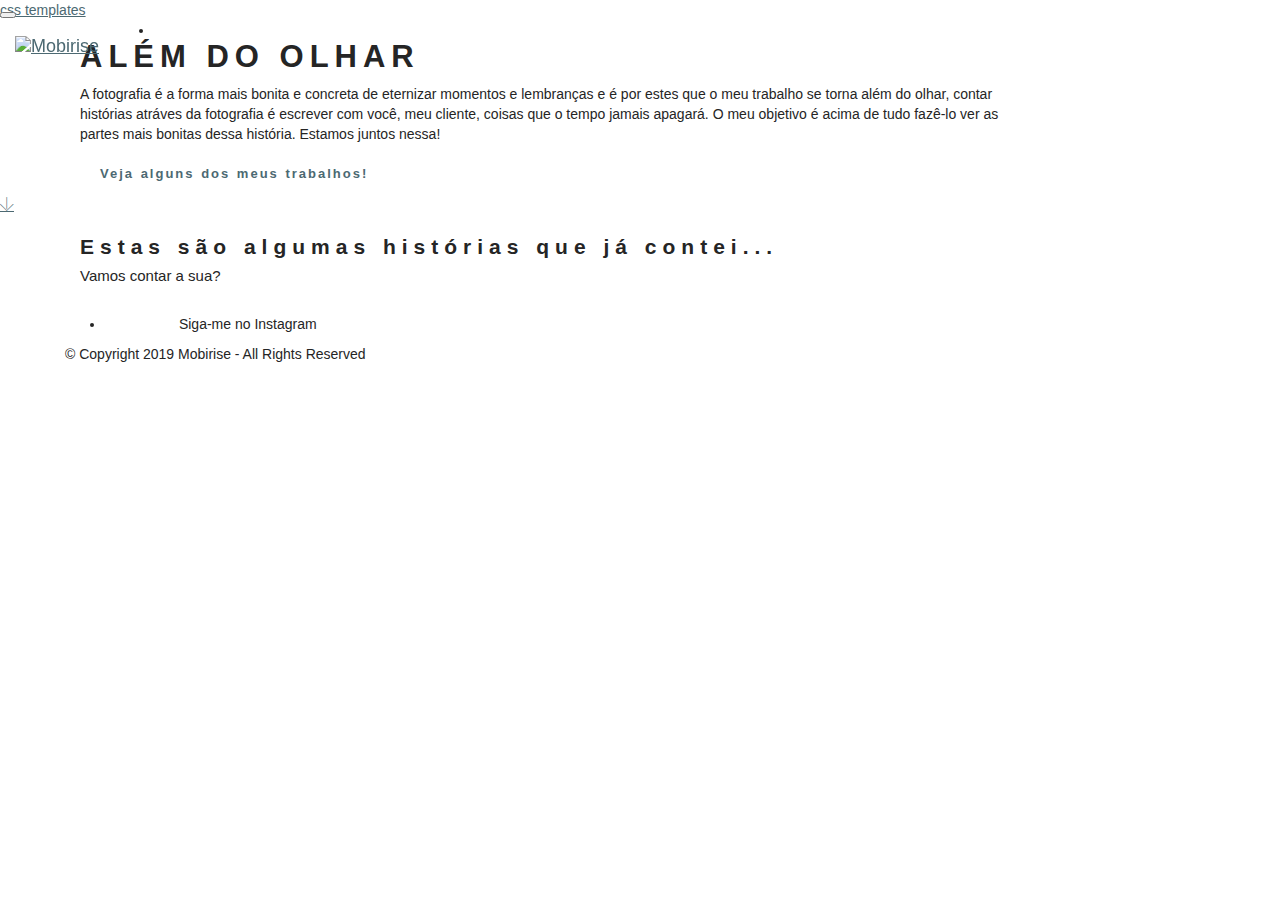
==== commit eea6abe2: "Add files via upload" ====
--- a/index.html
+++ b/index.html
@@ -1,319 +1,214 @@
 <!DOCTYPE html>
-<html >
+<html  >
 <head>
-  <!-- Site made with Mobirise Website Builder v4.8.1, https://mobirise.com -->
+  <!-- Site made with Mobirise Website Builder v4.12.1, https://mobirise.com -->
   <meta charset="UTF-8">
   <meta http-equiv="X-UA-Compatible" content="IE=edge">
-  <meta name="generator" content="Mobirise v4.8.1, mobirise.com">
+  <meta name="generator" content="Mobirise v4.12.1, mobirise.com">
   <meta name="viewport" content="width=device-width, initial-scale=1, minimum-scale=1">
-  <link rel="shortcut icon" href="assets/images/2018-08-18-03.23.39-11-128x128.jpg" type="image/x-icon">
-  <meta name="description" content="Fotografia, ensaios, coberturas de festas, fotos, abc, santo andré, são paulo
-
-">
-  <title>Saiba Mais</title>
+  <link rel="shortcut icon" href="assets/images/logo-distinta-invertido.jpeg" type="image/x-icon">
+  <meta name="description" content="">
+  
+  <title>Home</title>
   <link rel="stylesheet" href="assets/web/assets/mobirise-icons/mobirise-icons.css">
-  <link rel="stylesheet" href="https://fonts.googleapis.com/css?family=Roboto:700,400&subset=cyrillic,latin,greek,vietnamese">
   <link rel="stylesheet" href="assets/bootstrap/css/bootstrap.min.css">
-  <link rel="stylesheet" href="assets/socicon/css/socicon.min.css">
-  <link rel="stylesheet" href="assets/mobirise/css/style.css">
-  <link rel="stylesheet" href="assets/mobirise-gallery/style.css">
-  <link rel="stylesheet" href="assets/mobirise-slider/style.css">
-  <link rel="stylesheet" href="assets/mobirise/css/mbr-additional.css" type="text/css">
+  <link rel="stylesheet" href="assets/bootstrap/css/bootstrap-grid.min.css">
+  <link rel="stylesheet" href="assets/bootstrap/css/bootstrap-reboot.min.css">
+  <link rel="stylesheet" href="assets/socicon/css/styles.css">
+  <link rel="stylesheet" href="assets/tether/tether.min.css">
+  <link rel="stylesheet" href="assets/dropdown/css/style.css">
+  <link rel="stylesheet" href="assets/theme/css/style.css">
+  <link rel="preload" as="style" href="assets/mobirise/css/mbr-additional.css"><link rel="stylesheet" href="assets/mobirise/css/mbr-additional.css" type="text/css">
   
   
   
 </head>
 <body>
-  <section class="mbr-navbar mbr-navbar--freeze mbr-navbar--absolute mbr-navbar--sticky mbr-navbar--auto-collapse" id="ext_menu-0" data-rv-view="0">
-    <div class="mbr-navbar__section mbr-section">
-        <div class="mbr-section__container container">
-            <div class="mbr-navbar__container">
-                <div class="mbr-navbar__column mbr-navbar__column--s mbr-navbar__brand">
-                    <span class="mbr-navbar__brand-link mbr-brand mbr-brand--inline">
-                        <span class="mbr-brand__logo"><a href="http://picturesvendrame.com"><img src="assets/images/2018-08-18-03.23.39-11-128x128.jpg" class="mbr-navbar__brand-img mbr-brand__img" alt="Fotografria" title="Fotografia"></a></span>
+  <section class="menu cid-rRtdzSGSZ9" once="menu" id="menu1-4">
+
+    
+
+    <nav class="navbar navbar-expand beta-menu navbar-dropdown align-items-center navbar-fixed-top navbar-toggleable-sm">
+        <button class="navbar-toggler navbar-toggler-right" type="button" data-toggle="collapse" data-target="#navbarSupportedContent" aria-controls="navbarSupportedContent" aria-expanded="false" aria-label="Toggle navigation">
+            <div class="hamburger">
+                <span></span>
+                <span></span>
+                <span></span>
+                <span></span>
+            </div>
+        </button>
+        <div class="menu-logo">
+            <div class="navbar-brand">
+                <span class="navbar-logo">
+                    <a href="https://mobirise.co">
+                         <img src="assets/images/logo-distinta-invertido.jpeg" alt="Mobirise" title="" style="height: 3.8rem;">
+                    </a>
+                </span>
+                
+            </div>
+        </div>
+        <div class="collapse navbar-collapse" id="navbarSupportedContent">
+            <ul class="navbar-nav nav-dropdown nav-right" data-app-modern-menu="true"><li class="nav-item"><a class="nav-link link text-white display-4" href="https://mobirise.co" aria-expanded="false">
                         
-                    </span>
-                </div>
-                <div class="mbr-navbar__hamburger mbr-hamburger"><span class="mbr-hamburger__line"></span></div>
-                <div class="mbr-navbar__column mbr-navbar__menu">
-                    <nav class="mbr-navbar__menu-box mbr-navbar__menu-box--inline-right">
-                        <div class="mbr-navbar__column">
-                            <ul class="mbr-navbar__items mbr-navbar__items--right float-left mbr-buttons mbr-buttons--freeze mbr-buttons--right btn-decorator mbr-buttons--active mbr-buttons--only-links"><li class="mbr-navbar__item"><a class="mbr-buttons__link btn text-white" href="https://sofiavendrame.github.io/PicturesVendrame/"><span class="mbri-home mbr-iconfont mbr-iconfont-btn"></span>HOME</a></li> <li class="mbr-navbar__item"><a class="mbr-buttons__link btn text-white" href="https://sofiavendrame.github.io/Contato/" target="_blank"><span class="mbri-mobile mbr-iconfont mbr-iconfont-btn"></span>CONTATO</a></li> </ul>                            
-                            
-                        </div>
-                    </nav>
-                </div>
-            </div>
-        </div>
-    </div>
-</section>
-
-<section class="engine"><a href="https://mobiri.se/q">free responsive web templates</a></section><section class="mbr-gallery mbr-section mbr-section--no-padding mbr-after-navbar" id="gallery1-1" data-rv-view="2" style="background-color: rgb(76, 105, 114);">
-    <!-- Gallery -->
-    <div class=" mbr-gallery-layout-default">
-        <div>
-            <div class="row mbr-gallery-row no-gutter">
-
-                <div class="col-lg-3 col-md-4 col-sm-6 col-xs-12 mbr-gallery-item">
-
-                     <figcaption class="mbr-figure__caption mbr-figure__caption--std-grid">
-                        <div class="mbr-caption-background"></div>
-                        <small class="mbr-figure__caption-small">ENSAIOS&nbsp;</small>
-                    </figcaption>
-
-                    <a href="#lb-gallery1-1" data-slide-to="0" data-toggle="modal">
-                        <img src="assets/images/dsc-555-2000x1333-800x533.jpg" alt="" title="ENSAIOS ">
-                        <span class="icon glyphicon glyphicon-zoom-in"></span>
-                    </a>
-                </div><div class="col-lg-3 col-md-4 col-sm-6 col-xs-12 mbr-gallery-item">
-
-                     <figcaption class="mbr-figure__caption mbr-figure__caption--std-grid">
-                        <div class="mbr-caption-background"></div>
-                        <small class="mbr-figure__caption-small">COBERTURA DE FESTAS&nbsp;</small>
-                    </figcaption>
-
-                    <a href="#lb-gallery1-1" data-slide-to="1" data-toggle="modal">
-                        <img src="assets/images/dsc-1242-2000x1319-800x528.jpg" alt="" title="">
-                        <span class="icon glyphicon glyphicon-zoom-in"></span>
-                    </a>
-                </div><div class="col-lg-3 col-md-4 col-sm-6 col-xs-12 mbr-gallery-item">
-
-                     <figcaption class="mbr-figure__caption mbr-figure__caption--std-grid">
-                        <div class="mbr-caption-background"></div>
-                        <small class="mbr-figure__caption-small">EVENTOS<br></small>
-                    </figcaption>
-
-                    <a href="#lb-gallery1-1" data-slide-to="2" data-toggle="modal">
-                        <img src="assets/images/dsc-991-2000x1333-800x533.jpg" alt="" title="ENSAIOS ">
-                        <span class="icon glyphicon glyphicon-zoom-in"></span>
-                    </a>
-                </div><div class="col-lg-3 col-md-4 col-sm-6 col-xs-12 mbr-gallery-item">
-
-                     <figcaption class="mbr-figure__caption mbr-figure__caption--std-grid">
-                        <div class="mbr-caption-background"></div>
-                        <small class="mbr-figure__caption-small">MODELOS<br></small>
-                    </figcaption>
-
-                    <a href="#lb-gallery1-1" data-slide-to="3" data-toggle="modal">
-                        <img src="assets/images/preto-e-branco-2000x1333-800x533.jpg" alt="" title="ENSAIOS ">
-                        <span class="icon glyphicon glyphicon-zoom-in"></span>
-                    </a>
-                </div>
-            </div>
-        </div>
-        <div class="clearfix"></div>
-    </div>
-
-    <!-- Lightbox -->
-    <div data-app-prevent-settings="" class="mbr-slider modal fade carousel slide" tabindex="-1" data-keyboard="true" data-interval="false" id="lb-gallery1-1">
-        <div class="modal-dialog">
-            <div class="modal-content">
-                <div class="modal-body">
-                    <ol class="carousel-indicators">
-                        <li data-app-prevent-settings="" data-target="#lb-gallery1-1" data-slide-to="0"></li><li data-app-prevent-settings="" data-target="#lb-gallery1-1" data-slide-to="1"></li><li data-app-prevent-settings="" data-target="#lb-gallery1-1" data-slide-to="2"></li><li data-app-prevent-settings="" data-target="#lb-gallery1-1" class=" active" data-slide-to="3"></li>
-                    </ol>
-                    <div class="carousel-inner">
-                        <div class="item">
-                            <img src="assets/images/dsc-555-2000x1333.jpg" alt="" title="ENSAIOS ">
-                        </div><div class="item">
-                            <img src="assets/images/dsc-1242-2000x1319.jpg" alt="" title="">
-                        </div><div class="item">
-                            <img src="assets/images/dsc-991-2000x1333.jpg" alt="" title="ENSAIOS ">
-                        </div><div class="item active">
-                            <img src="assets/images/preto-e-branco-2000x1333.jpg" alt="" title="ENSAIOS ">
+                        Contato</a></li></ul>
+            
+        </div>
+    </nav>
+</section>
+
+<section class="engine"><a href="https://mobirise.info/x">css templates</a></section><section class="cid-qTkA127IK8 mbr-fullscreen mbr-parallax-background" id="header2-1">
+
+    
+
+    
+
+    <div class="container align-center">
+        <div class="row justify-content-md-center">
+            <div class="mbr-white col-md-10">
+                <h1 class="mbr-section-title mbr-bold pb-3 mbr-fonts-style display-1">
+                    ALÉM DO OLHAR</h1>
+                
+                <p class="mbr-text pb-3 mbr-fonts-style display-5">
+                    A fotografia é a forma mais bonita e concreta de eternizar momentos e lembranças e é por estes que o meu trabalho se torna além do olhar, contar histórias atráves da fotografia é escrever com você, meu cliente, coisas que o tempo jamais apagará. O meu objetivo é acima de tudo fazê-lo ver as partes mais bonitas dessa história. Estamos juntos nessa!</p>
+                <div class="mbr-section-btn"><a class="btn btn-md btn-secondary display-4" href="https://mobirise.com">Veja alguns dos meus trabalhos!</a></div>
+            </div>
+        </div>
+    </div>
+    <div class="mbr-arrow hidden-sm-down" aria-hidden="true">
+        <a href="#next">
+            <i class="mbri-down mbr-iconfont"></i>
+        </a>
+    </div>
+</section>
+
+<section class="mbr-gallery gallery5 cid-rRt4UucRKC" id="gallery5-3">
+
+    
+
+    
+
+    <div class="container">
+        <h3 class="mbr-section-title align-center mbr-fonts-style display-2">
+            Estas são algumas histórias que já contei...</h3>
+        <h4 class="mbr-section-subtitle align-center pb-4 mbr-fonts-style display-5">
+            Vamos contar a sua?</h4>
+        <div class="row mbr-gallery" data-toggle="modal" data-target="#rSpMJtNvtZ">
+            <div class="col-sm-6 col-md-4 col-lg-3 item gallery-image">
+                <div class="item-wrapper">
+                    <img class="w-100" src="assets/images/1-307.jpeg" alt="" data-slide-to="0" title="" data-target="#rSpMJtOY39">
+                </div>
+            </div><div class="col-sm-6 col-md-4 col-lg-3 item gallery-image">
+                <div class="item-wrapper">
+                    <img class="w-100" src="assets/images/site-clara.jpg" alt="" data-slide-to="1" title="" data-target="#rSpMJtOY39">
+                </div>
+            </div>
+            <div class="col-sm-6 col-md-4 col-lg-3 item gallery-image">
+                <div class="item-wrapper">
+                    <img class="w-100" src="assets/images/dsc-3171.jpg" alt="" data-slide-to="2" title="" data-target="#rSpMJtOY39">
+                </div>
+            </div><div class="col-sm-6 col-md-4 col-lg-3 item gallery-image">
+                <div class="item-wrapper">
+                    <img class="w-100" src="assets/images/taisa-iste.jpg" alt="" data-slide-to="3" title="" data-target="#rSpMJtOY39">
+                </div>
+            </div>
+            
+            
+        </div>
+
+        <div class="modal mbr-slider fade" tabindex="-1" role="dialog" aria-hidden="true" id="rSpMJtNvtZ">
+            <div class="modal-dialog" role="document">
+                <div class="modal-content">
+                    <div class="modal-body">
+                        <div class="carousel slide" data-ride="carousel" id="rSpMJtOY39">
+                            <div class="carousel-inner">
+                                <div class="carousel-item active">
+                                    <img class="d-block w-100" src="assets/images/1-307.jpeg" alt="">
+                                </div><div class="carousel-item">
+                                    <img class="d-block w-100" src="assets/images/site-clara.jpg" alt="">
+                                </div>
+                                <div class="carousel-item">
+                                    <img class="d-block w-100" src="assets/images/dsc-3171.jpg" alt="">
+                                </div><div class="carousel-item">
+                                    <img class="d-block w-100" src="assets/images/taisa-iste.jpg" alt="">
+                                </div>
+                                
+                                
+                            </div>
+                            <ol class="carousel-indicators">
+                                <li data-slide-to="0" class="active" data-target="#rSpMJtOY39"></li>
+                                <li data-slide-to="1" data-target="#rSpMJtOY39"></li>
+                                <li data-slide-to="2" data-target="#rSpMJtOY39"></li>
+                                <li data-slide-to="3" data-target="#rSpMJtOY39"></li>
+                            </ol>
+                            <a role="button" href="" class="close" data-dismiss="modal" aria-label="Close">
+                            </a>
+                            <a class="carousel-control-prev carousel-control" role="button" data-slide="prev" href="#rSpMJtOY39">
+                                <span class="mbri-left mbr-iconfont" aria-hidden="true"></span>
+                                <span class="sr-only">Previous</span>
+                            </a>
+                            <a class="carousel-control-next carousel-control" role="button" data-slide="next" href="#rSpMJtOY39">
+                                <span class="mbri-right mbr-iconfont" aria-hidden="true"></span>
+                                <span class="sr-only">Next</span>
+                            </a>
                         </div>
                     </div>
-                    <a class="left carousel-control" role="button" data-slide="prev" href="#lb-gallery1-1">
-                        <span class="glyphicon glyphicon-menu-left" aria-hidden="true"></span>
-                        <span class="sr-only">Previous</span>
-                    </a>
-                    <a class="right carousel-control" role="button" data-slide="next" href="#lb-gallery1-1">
-                        <span class="glyphicon glyphicon-menu-right" aria-hidden="true"></span>
-                        <span class="sr-only">Next</span>
-                    </a>
-
-                    <a class="close" href="#" role="button" data-dismiss="modal">
-                        <span class="glyphicon glyphicon-remove" aria-hidden="true"></span>
-                        <span class="sr-only">Close</span>
-                    </a>
-                </div>
-            </div>
-        </div>
-    </div>
-</section>
-
-<section class="mbr-section mbr-section--relative mbr-section--fixed-size" id="pricing-table1-2" data-rv-view="21" style="background-color: rgb(0, 0, 0);">
-    
-    <div class="mbr-section__container mbr-section__container--std-top-padding container" style="padding-top: 93px; margin-bottom: -31px;">
-        <div class="row">
-            <div class="mbr-plan col-xs-12 mbr-plan--first col-md-3 col-sm-6">
-                <div class="mbr-plan__box">
-                    <div class="mbr-plan__header">
-                        <div class="mbr-header mbr-header--reduce mbr-header--center mbr-header--wysiwyg">
-                            <h3 class="mbr-header__text">ENSAIO JUVENIL E GESTANTE</h3>
-                        </div>
-                    </div>
-                    <div class="mbr-plan__number">
-                        <div class="mbr-number mbr-number--price">
-                            <div class="mbr-number__num">
-                                <div class="mbr-number__group">
-                                    <sup class="mbr-number__left">R$</sup><span class="mbr-number__value">À Negociar&nbsp;</span>
-                                </div>
-                            </div>
-                            <div class="mbr-number__caption">por ensaio*</div>
-                        </div>
-                    </div>
-                    <div class="mbr-plan__details"><ul><li></li></ul></div>
-                    
-                </div>
-            </div>
-            <div class="mbr-plan col-xs-12 col-md-3 col-sm-6">
-                <div class="mbr-plan__box">
-                    <div class="mbr-plan__header">
-                        <div class="mbr-header mbr-header--reduce mbr-header--center mbr-header--wysiwyg">
-                            <h3 class="mbr-header__text">ENSAIO DE BEBÊS</h3>
-                        </div>
-                    </div>
-                    <div class="mbr-plan__number">
-                        <div class="mbr-number mbr-number--price">
-                            <div class="mbr-number__num">
-                                <div class="mbr-number__group">
-                                    <sup class="mbr-number__left">R$</sup><span class="mbr-number__value">À Negociar</span>
-                                </div>
-                            </div>
-                            <div class="mbr-number__caption">por ensaio*</div>
-                        </div>
-                    </div>
-                    <div class="mbr-plan__details"><ul><li></li></ul></div>
-                    
-                </div>
-            </div>
-            <div class="mbr-plan col-xs-12 col-md-3 col-sm-6">
-                <div class="mbr-plan__box">
-                    <div class="mbr-plan__header">
-                        <div class="mbr-header mbr-header--reduce mbr-header--center mbr-header--wysiwyg">
-                            <h3 class="mbr-header__text">PRÉ WEDDING</h3>
-                        </div>
-                    </div>
-                    <div class="mbr-plan__number">
-                        <div class="mbr-number mbr-number--price">
-                            <div class="mbr-number__num">
-                                <div class="mbr-number__group">
-                                    <sup class="mbr-number__left">R$</sup><span class="mbr-number__value">À Negociar</span>
-                                </div>
-                            </div>
-                            <div class="mbr-number__caption">por ensaio*</div>
-                        </div>
-                    </div>
-                    <div class="mbr-plan__details"><ul><li></li></ul></div>
-                    
-                </div>
-            </div>
-            <div class="mbr-plan col-xs-12 mbr-plan--last col-md-3 col-sm-6">
-                <div class="mbr-plan__box">
-                    <div class="mbr-plan__header">
-                        <div class="mbr-header mbr-header--reduce mbr-header--center mbr-header--wysiwyg">
-                            <h3 class="mbr-header__text">COBERTURA DE FESTAS</h3>
-                        </div>
-                    </div>
-                    <div class="mbr-plan__number">
-                        <div class="mbr-number mbr-number--price">
-                            <div class="mbr-number__num">
-                                <div class="mbr-number__group">
-                                    <sup class="mbr-number__left">R$</sup><span class="mbr-number__value">À Negociar</span>
-                                </div>
-                            </div>
-                            <div class="mbr-number__caption">por hora</div>
-                        </div>
-                    </div>
-                    <div class="mbr-plan__details"><ul><li></li></ul></div>
-                    
-                </div>
-            </div>
-            
-        </div>
-    </div>
-</section>
-
-<section class="mbr-section mbr-section--relative mbr-section--fixed-size" id="content4-6" data-rv-view="24" style="background-color: rgb(0, 0, 0);">
-    
-    
-    <div class="mbr-section__container container mbr-section__container--std-top-padding" style="padding-top: 93px;">
-        <div class="mbr-section__row row">
-            <div class="mbr-section__col col-xs-12 col-sm-4">
-                
-                <div class="mbr-section__container mbr-section__container--middle">
-                    <div class="mbr-header mbr-header--reduce mbr-header--center mbr-header--wysiwyg">
-                        <h3 class="mbr-header__text">*LOCAIS DE INDICAÇÃO</h3>
-                    </div>
-                </div>
-                <div class="mbr-section__container mbr-section__container--last" style="padding-bottom: 93px;">
-                    <div class="mbr-article mbr-article--wysiwyg">
-                        <p>Parque Ibirapuera -SP<br>Jardim Botânico de São Paulo<br>Estação da Luz -SP<br>Paranapiacaba -SP<br>Parque Celso Daniel -Santo André, SP<br></p>
-                    </div>
-                </div>
-                
-            </div>
-            <div class="mbr-section__col col-xs-12 col-sm-4">
-                
-                <div class="mbr-section__container mbr-section__container--middle">
-                    <div class="mbr-header mbr-header--reduce mbr-header--center mbr-header--wysiwyg">
-                        <h3 class="mbr-header__text">*LOCAIS DE INDICAÇÃO</h3>
-                    </div>
-                </div>
-                <div class="mbr-section__container mbr-section__container--last" style="padding-bottom: 93px;">
-                    <div class="mbr-article mbr-article--wysiwyg">
-                        <p>Parque Antônio Fláquer Ipiranguinha -Santo André, SP<br>Parque Central -Santo André, SP</p>
-                    </div>
-                </div>
-                
-            </div>
-            
-            <div class="mbr-section__col col-xs-12 col-sm-4">
-                
-                <div class="mbr-section__container mbr-section__container--middle">
-                    <div class="mbr-header mbr-header--reduce mbr-header--center mbr-header--wysiwyg">
-                        <h3 class="mbr-header__text">*LOCAIS DE COBERTTURA</h3>
-                    </div>
-                </div>
-                <div class="mbr-section__container mbr-section__container--last" style="padding-bottom: 93px;">
-                    <div class="mbr-article mbr-article--wysiwyg">
-                        <p>São Paulo / Abc<br><br>*Será cobrado uma taxa adicional ao preço do ensaio para transporte.<br>Em Santo André essa taxa não será cobrada.</p>
-                    </div>
-                </div>
-                
-            </div>
-            
-            
-            
-            
-            
-        </div>
-    </div>
-</section>
-
-<section class="mbr-section mbr-section--relative mbr-section--fixed-size" id="social-buttons2-7" data-rv-view="27" style="background-color: rgb(255, 255, 255);">
-    
-
-    <div class="mbr-section__container container">
-        <div class="mbr-header mbr-header--inline row" style="padding-top: 40.8px; padding-bottom: 40.8px;">
-            <div class="col-sm-4">
-                <h3 class="mbr-header__text">CONTATE-ME!</h3>
-            </div>
-            <div class="mbr-social-icons mbr-social-icons--style-1 col-sm-8">  <a class="mbr-social-icons__icon socicon-bg-googleplus" title="Google+" target="_blank" href="https://plus.google.com/u/0/115779904262797556716"><i class="socicon socicon-googleplus"></i></a>  <a class="mbr-social-icons__icon socicon-bg-instagram" title="Instagram" target="_blank" href="https://www.instagram.com/picturesvendrame/"><i class="socicon socicon-instagram"></i></a>    <a class="mbr-social-icons__icon socicon-bg-tumblr" title="Tumblr" target="_blank" href="http://acaloradora.tumblr.com/"><i class="socicon socicon-tumblr"></i></a>  </div>
+                </div>
+            </div>
+        </div>
+    </div>
+</section>
+
+<section once="footers" class="cid-rRtiuP4dMp" id="footer7-6">
+
+    
+
+    
+
+    <div class="container">
+        <div class="media-container-row align-center mbr-white">
+            <div class="row row-links">
+                <ul class="foot-menu">
+                    
+                    
+                    
+                    
+                    
+                <li class="foot-menu-item mbr-fonts-style display-4">&nbsp; &nbsp; &nbsp; &nbsp; &nbsp; &nbsp; &nbsp; &nbsp; &nbsp; &nbsp;Siga-me no Instagram &nbsp; &nbsp; &nbsp; &nbsp; &nbsp; &nbsp; &nbsp; &nbsp; &nbsp;</li></ul>
+            </div>
+            <div class="row social-row">
+                <div class="social-list align-right pb-2">
+                    
+                    
+                    
+                    
+                    
+                    
+                <div class="soc-item">
+                        <a href="https://www.instagram.com/distintafotografia/" target="_blank">
+                            <span class="mbr-iconfont mbr-iconfont-social socicon-instagram socicon" style="color: rgb(255, 255, 255); fill: rgb(255, 255, 255);"></span>
+                        </a>
+                    </div></div>
+            </div>
+            <div class="row row-copirayt">
+                <p class="mbr-text mb-0 mbr-fonts-style mbr-white align-center display-4">
+                    © Copyright 2019 Mobirise - All Rights Reserved
+                </p>
+            </div>
         </div>
     </div>
 </section>
 
 
   <script src="assets/web/assets/jquery/jquery.min.js"></script>
+  <script src="assets/popper/popper.min.js"></script>
   <script src="assets/bootstrap/js/bootstrap.min.js"></script>
-  <script src="assets/smooth-scroll/smooth-scroll.js"></script>
-  <script src="assets/bootstrap-carousel-swipe/bootstrap-carousel-swipe.js"></script>
-  <script src="assets/masonry/masonry.pkgd.min.js"></script>
-  <script src="assets/imagesloaded/imagesloaded.pkgd.min.js"></script>
-  <script src="assets/mobirise/js/script.js"></script>
-  <script src="assets/mobirise-gallery/script.js"></script>
+  <script src="assets/tether/tether.min.js"></script>
+  <script src="assets/parallax/jarallax.min.js"></script>
+  <script src="assets/dropdown/js/nav-dropdown.js"></script>
+  <script src="assets/dropdown/js/navbar-dropdown.js"></script>
+  <script src="assets/touchswipe/jquery.touch-swipe.min.js"></script>
+  <script src="assets/smoothscroll/smooth-scroll.js"></script>
+  <script src="assets/theme/js/script.js"></script>
   
   
 </body>
